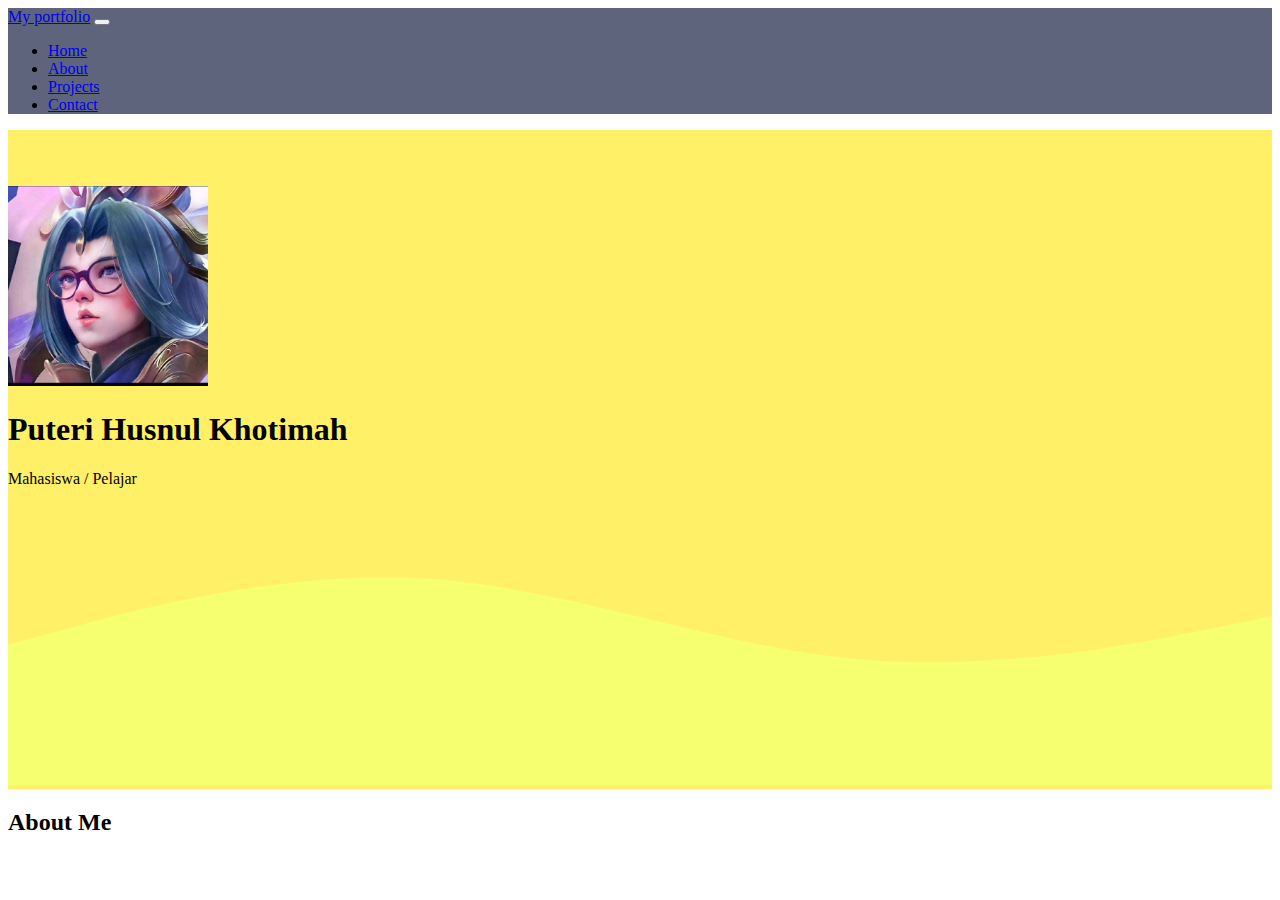
==== index.html @ 26f68311 "otw portfolio" ====
<!DOCTYPE html>
<html lang="en">
  <head>
    <!-- Required meta tags -->
    <meta charset="utf-8" />
    <meta name="viewport" content="width=device-width, initial-scale=1" />

    <!-- Bootstrap CSS -->
    <link href="https://cdn.jsdelivr.net/npm/bootstrap@5.1.3/dist/css/bootstrap.min.css" rel="stylesheet" integrity="sha384-1BmE4kWBq78iYhFldvKuhfTAU6auU8tT94WrHftjDbrCEXSU1oBoqyl2QvZ6jIW3" crossorigin="anonymous" />

    <!-- My CSS -->
    <link rel="stylesheet" href="style.css" />

    <title>My Portfolio | Puteri Husnul</title>
  </head>
  <body>
    <!-- Navbar -->
    <nav class="navbar navbar-expand-lg navbar-dark shadow" style="background-color: #5d647c">
      <div class="container">
        <a class="navbar-brand" href="#">My portfolio</a>
        <button class="navbar-toggler" type="button" data-bs-toggle="collapse" data-bs-target="#navbarNav" aria-controls="navbarNav" aria-expanded="false" aria-label="Toggle navigation">
          <span class="navbar-toggler-icon"></span>
        </button>
        <div class="collapse navbar-collapse" id="navbarNav">
          <ul class="navbar-nav ms-auto">
            <li class="nav-item">
              <a class="nav-link active" aria-current="page" href="#">Home</a>
            </li>
            <li class="nav-item">
              <a class="nav-link" href="#">About</a>
            </li>
            <li class="nav-item">
              <a class="nav-link" href="#">Projects</a>
            </li>
            <li class="nav-item">
              <a class="nav-link" href="#">Contact</a>
            </li>
          </ul>
        </div>
      </div>
    </nav>
    <!-- Navbar Akhir -->

    <!-- Jumbotron -->
    <section class="jumbotron text-center">
      <img src="img/luoyiimage.jpeg" alt="Puteri Husnul" width="200" class="rounded-circle img-thumbnail" />
      <h1 class="display-4">Puteri Husnul Khotimah</h1>
      <p class="lead">Mahasiswa / Pelajar</p>
      <svg xmlns="http://www.w3.org/2000/svg" viewBox="0 0 1440 320">
        <path
          fill="#f5ff6f"
          fill-opacity="1"
          d="M0,160L80,138.7C160,117,320,75,480,85.3C640,96,800,160,960,176C1120,192,1280,160,1360,144L1440,128L1440,320L1360,320C1280,320,1120,320,960,320C800,320,640,320,480,320C320,320,160,320,80,320L0,320Z"
        ></path>
      </svg>
    </section>
    <!-- Akhir Jumbotron -->

    <!-- About -->

    <section id="about"></section>
    <div class="container">
      <div class="row text-center">
        <div class="col">
          <h2>About Me</h2>
        </div>
        <div class="row">
          <div class="col"></div>
        </div>
      </div>
    </div>
    <!-- Akhir About -->

    <script src="https://cdn.jsdelivr.net/npm/bootstrap@5.1.3/dist/js/bootstrap.bundle.min.js" integrity="sha384-ka7Sk0Gln4gmtz2MlQnikT1wXgYsOg+OMhuP+IlRH9sENBO0LRn5q+8nbTov4+1p" crossorigin="anonymous"></script>
  </body>
</html>

<!-- Belum selesai, Lanjut besok -->
---- style.css ----
.jumbotron {
  padding-top: 3.5rem;
  background-color: #fff067;
}
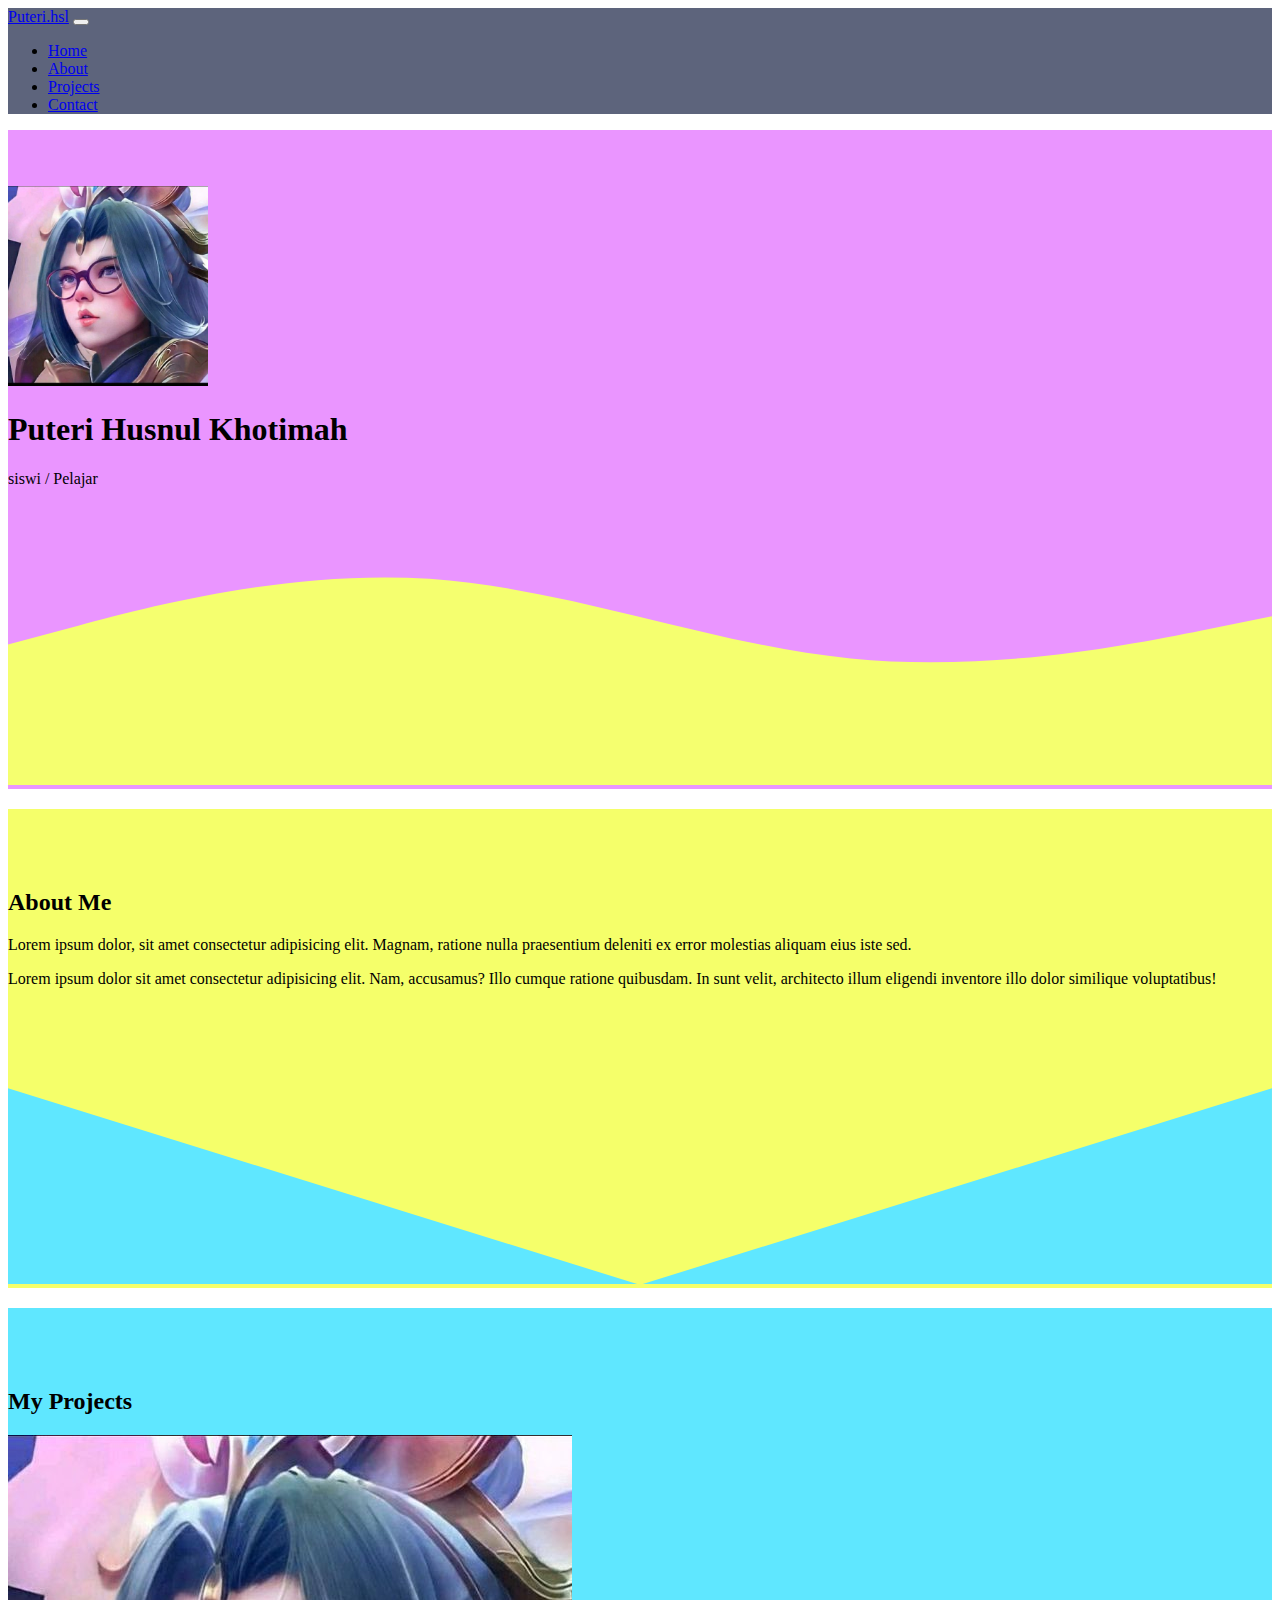
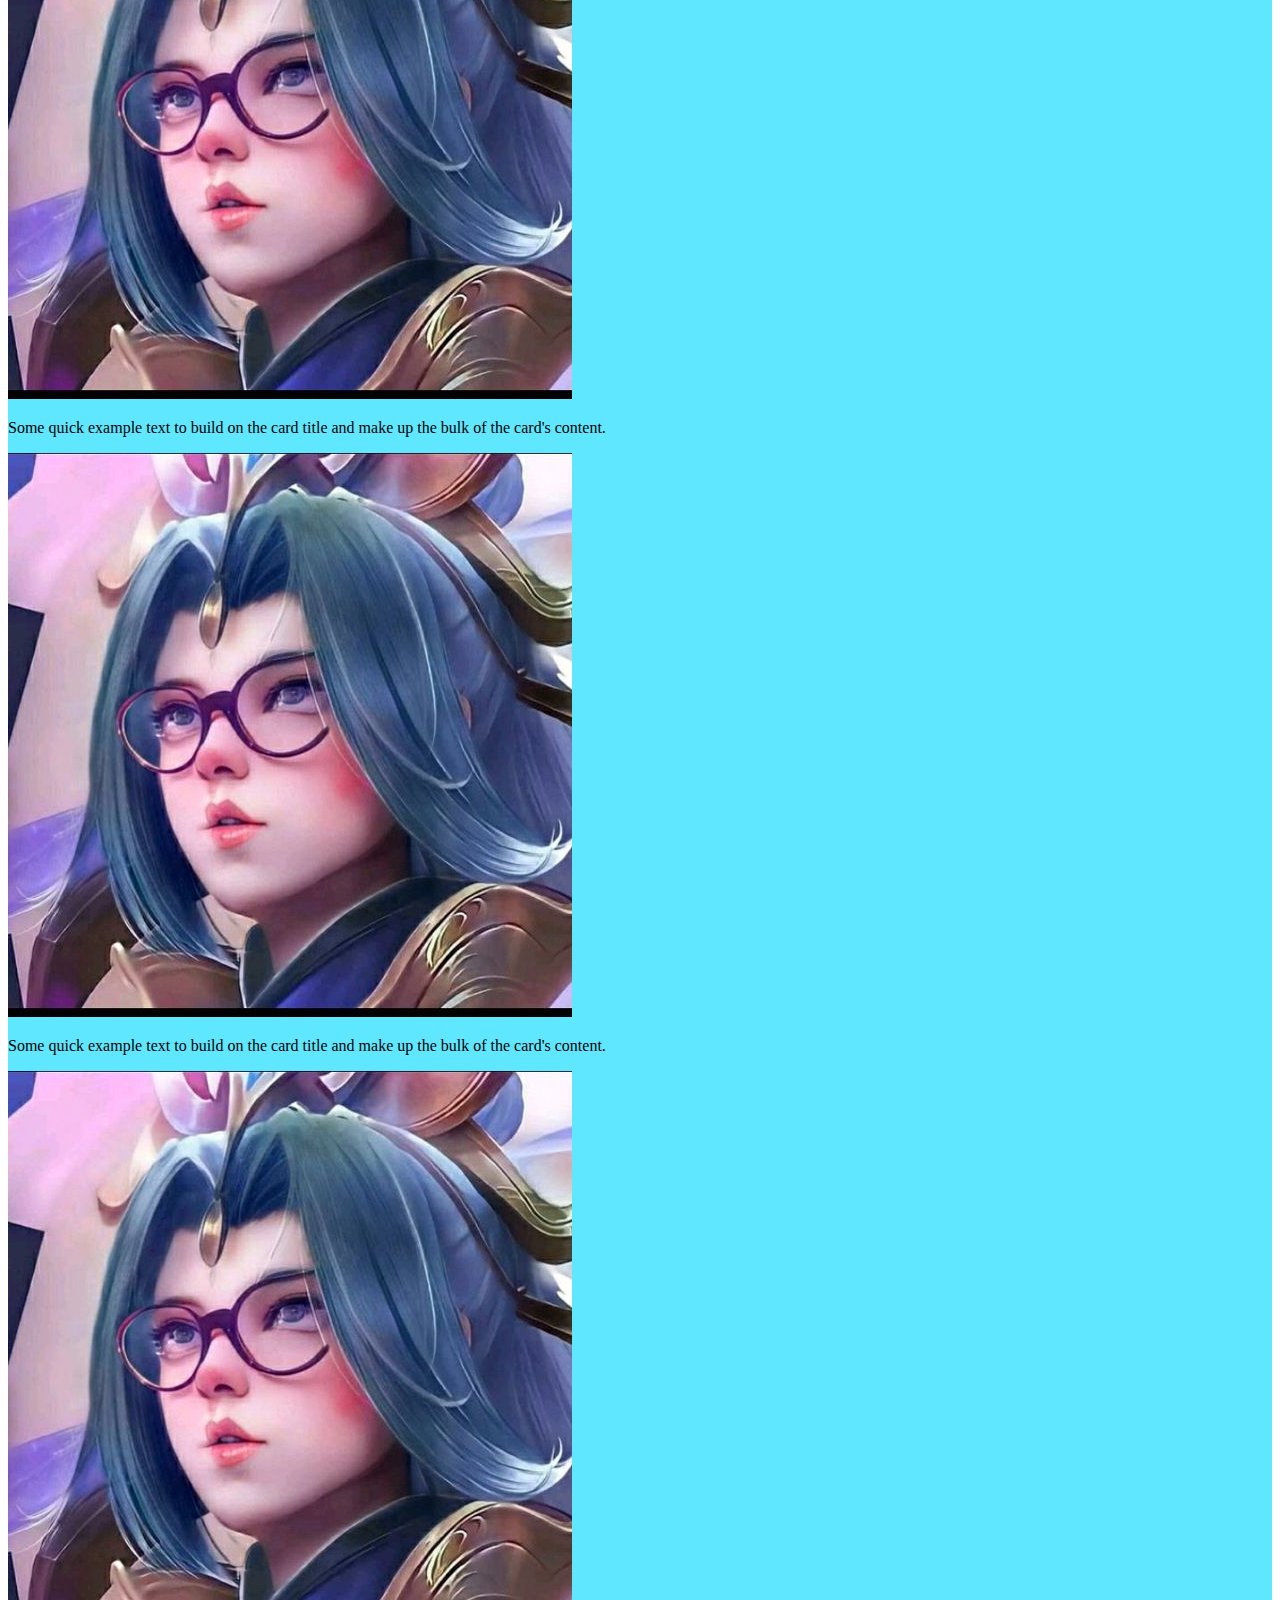
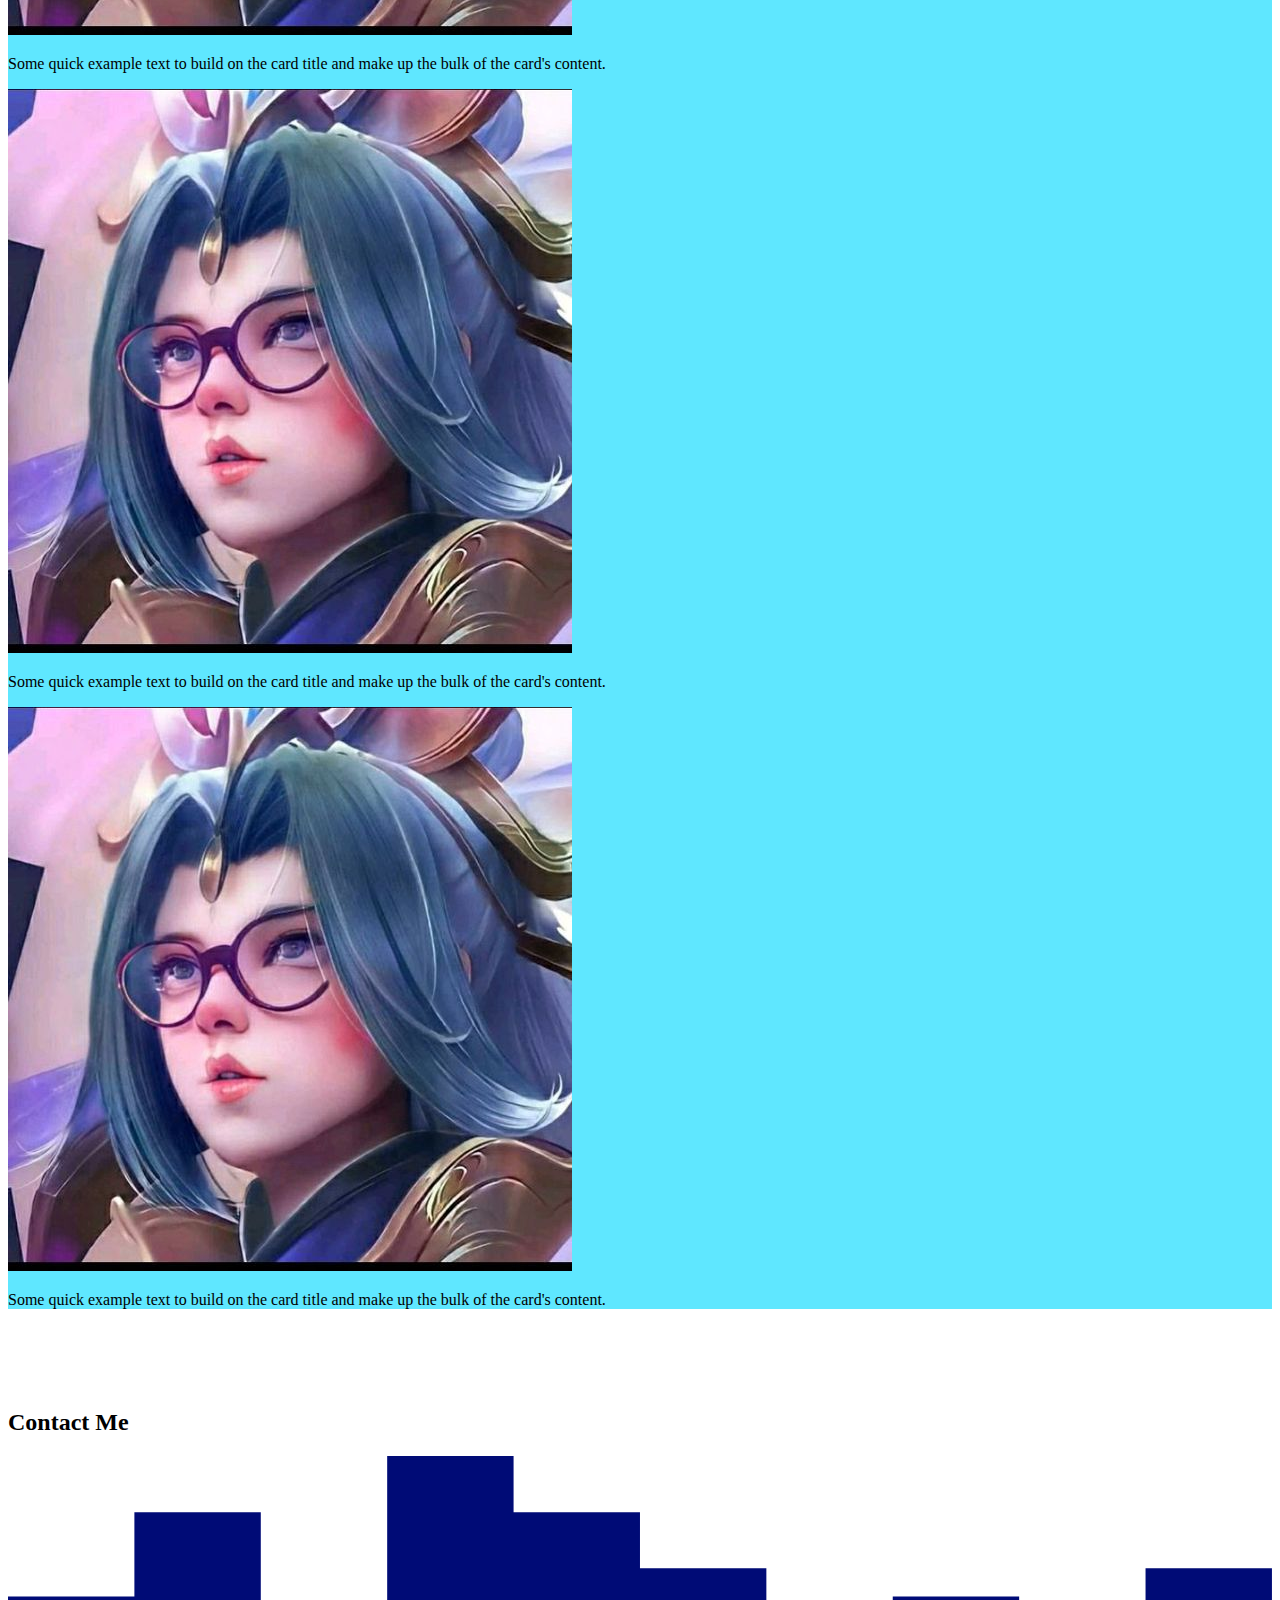
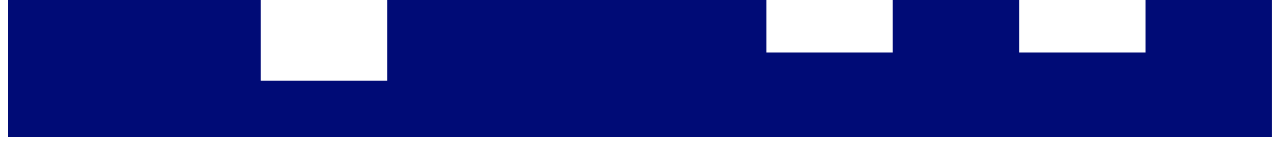
==== commit 14ce7777: "latihan My Portfolio" ====
--- a/index.html
+++ b/index.html
@@ -17,7 +17,7 @@
     <!-- Navbar -->
     <nav class="navbar navbar-expand-lg navbar-dark shadow" style="background-color: #5d647c">
       <div class="container">
-        <a class="navbar-brand" href="#">My portfolio</a>
+        <a class="navbar-brand" href="#">Puteri.hsl</a>
         <button class="navbar-toggler" type="button" data-bs-toggle="collapse" data-bs-target="#navbarNav" aria-controls="navbarNav" aria-expanded="false" aria-label="Toggle navigation">
           <span class="navbar-toggler-icon"></span>
         </button>
@@ -45,7 +45,7 @@
     <section class="jumbotron text-center">
       <img src="img/luoyiimage.jpeg" alt="Puteri Husnul" width="200" class="rounded-circle img-thumbnail" />
       <h1 class="display-4">Puteri Husnul Khotimah</h1>
-      <p class="lead">Mahasiswa / Pelajar</p>
+      <p class="lead">siswi / Pelajar</p>
       <svg xmlns="http://www.w3.org/2000/svg" viewBox="0 0 1440 320">
         <path
           fill="#f5ff6f"
@@ -58,21 +58,107 @@
 
     <!-- About -->
 
-    <section id="about"></section>
-    <div class="container">
-      <div class="row text-center">
-        <div class="col">
-          <h2>About Me</h2>
-        </div>
-        <div class="row">
-          <div class="col"></div>
+    <section id="about">
+      <div class="container">
+        <div class="row text-center mb-3">
+          <div class="col">
+            <h2>About Me</h2>
+          </div>
+          <div class="row justify-content-center fs-5 text-center">
+            <div class="col-md-4">
+              <p>Lorem ipsum dolor, sit amet consectetur adipisicing elit. Magnam, ratione nulla praesentium deleniti ex error molestias aliquam eius iste sed.</p>
+            </div>
+            <div class="col-md-4">
+              <p>Lorem ipsum dolor sit amet consectetur adipisicing elit. Nam, accusamus? Illo cumque ratione quibusdam. In sunt velit, architecto illum eligendi inventore illo dolor similique voluptatibus!</p>
+            </div>
+          </div>
         </div>
       </div>
-    </div>
+      <svg xmlns="http://www.w3.org/2000/svg" viewBox="0 0 1440 320"><path fill="#5fe7ff" fill-opacity="1" d="M0,96L720,320L1440,96L1440,320L720,320L0,320Z"></path></svg>
+      <!-- <svg xmlns="http://www.w3.org/2000/svg" viewBox="0 0 1440 320"><path fill="#5fe7ff" fill-opacity="1" d="M0,128L480,32L960,288L1440,96L1440,320L960,320L480,320L0,320Z"></path></svg> -->
+      <!-- <svg xmlns="http://www.w3.org/2000/svg" viewBox="0 0 1440 320"><path fill="#5fe7ff" fill-opacity="1" d="M0,0L720,160L1440,32L1440,320L720,320L0,320Z"></path></svg> -->
+    </section>
     <!-- Akhir About -->
+
+    <!-- Projects -->
+    <section id="projects">
+      <div class="container">
+        <div class="row text-center mb-5">
+          <div class="col">
+            <h2>My Projects</h2>
+          </div>
+        </div>
+        <div class="row justify-content-center">
+          <div class="col-md-4 mb-4">
+            <!-- mb: margin bottom -->
+            <div class="card">
+              <img src="img/luoyiimage.jpeg" class="card-img-top" alt="image" />
+              <div class="card-body">
+                <p class="card-text">Some quick example text to build on the card title and make up the bulk of the card's content.</p>
+              </div>
+            </div>
+          </div>
+          <div class="col-md-4 mb-4">
+            <div class="card">
+              <img src="img/luoyiimage.jpeg" class="card-img-top" alt="image" />
+              <div class="card-body">
+                <p class="card-text">Some quick example text to build on the card title and make up the bulk of the card's content.</p>
+              </div>
+            </div>
+          </div>
+          <div class="col-md-4 mb-4">
+            <div class="card">
+              <img src="img/luoyiimage.jpeg" class="card-img-top" alt="image" />
+              <div class="card-body">
+                <p class="card-text">Some quick example text to build on the card title and make up the bulk of the card's content.</p>
+              </div>
+            </div>
+          </div>
+          <div class="col-md-4 mb-4">
+            <div class="card">
+              <img src="img/luoyiimage.jpeg" class="card-img-top" alt="image" />
+              <div class="card-body">
+                <p class="card-text">Some quick example text to build on the card title and make up the bulk of the card's content.</p>
+              </div>
+            </div>
+          </div>
+          <div class="col-md-4 mb-4">
+            <div class="card">
+              <img src="img/luoyiimage.jpeg" class="card-img-top" alt="image" />
+              <div class="card-body">
+                <p class="card-text">Some quick example text to build on the card title and make up the bulk of the card's content.</p>
+              </div>
+            </div>
+          </div>
+        </div>
+      </div>
+    </section>
+    <!-- Akhir Projects -->
+
+    <!-- Contact -->
+    <section id="contact">
+      <div class="container">
+        <div class="row text-center">
+          <div class="col">
+            <h2>Contact Me</h2>
+            <svg xmlns="http://www.w3.org/2000/svg" viewBox="0 0 1440 320">
+              <path
+                fill="#000b76"
+                fill-opacity="1"
+                d="M0,288L0,160L144,160L144,64L288,64L288,256L432,256L432,0L576,0L576,64L720,64L720,128L864,128L864,224L1008,224L1008,160L1152,160L1152,224L1296,224L1296,128L1440,128L1440,320L1296,320L1296,320L1152,320L1152,320L1008,320L1008,320L864,320L864,320L720,320L720,320L576,320L576,320L432,320L432,320L288,320L288,320L144,320L144,320L0,320L0,320Z"
+              ></path>
+            </svg>
+          </div>
+        </div>
+      </div>
+    </section>
+    <!-- Akhir Contact -->
 
     <script src="https://cdn.jsdelivr.net/npm/bootstrap@5.1.3/dist/js/bootstrap.bundle.min.js" integrity="sha384-ka7Sk0Gln4gmtz2MlQnikT1wXgYsOg+OMhuP+IlRH9sENBO0LRn5q+8nbTov4+1p" crossorigin="anonymous"></script>
   </body>
 </html>
 
 <!-- Belum selesai, Lanjut besok -->
+
+<!-- darkblue #000b76 -->
+<!-- <svg xmlns="http://www.w3.org/2000/svg" viewBox="0 0 1440 320"><path fill="#000b76" fill-opacity="1" d="M0,288L0,160L144,160L144,64L288,64L288,256L432,256L432,0L576,0L576,64L720,64L720,128L864,128L864,224L1008,224L1008,160L1152,160L1152,224L1296,224L1296,128L1440,128L1440,320L1296,320L1296,320L1152,320L1152,320L1008,320L1008,320L864,320L864,320L720,320L720,320L576,320L576,320L432,320L432,320L288,320L288,320L144,320L144,320L0,320L0,320Z"></path></svg> -->
--- a/style.css
+++ b/style.css
@@ -1,4 +1,25 @@
+body {
+  min-height: 4000px;
+}
+
 .jumbotron {
   padding-top: 3.5rem;
-  background-color: #fff067;
+  background-color: #ea95ff;
 }
+/* #62e0ff  blue 
+ #f5ff6a yellow
+#ea95ff purple
+#79ff67 green
+*/
+
+#about {
+  background-color: #f5ff6a;
+}
+
+#projects {
+  background-color: #5fe7ff;
+}
+
+h2 {
+  padding-top: 80px;
+}
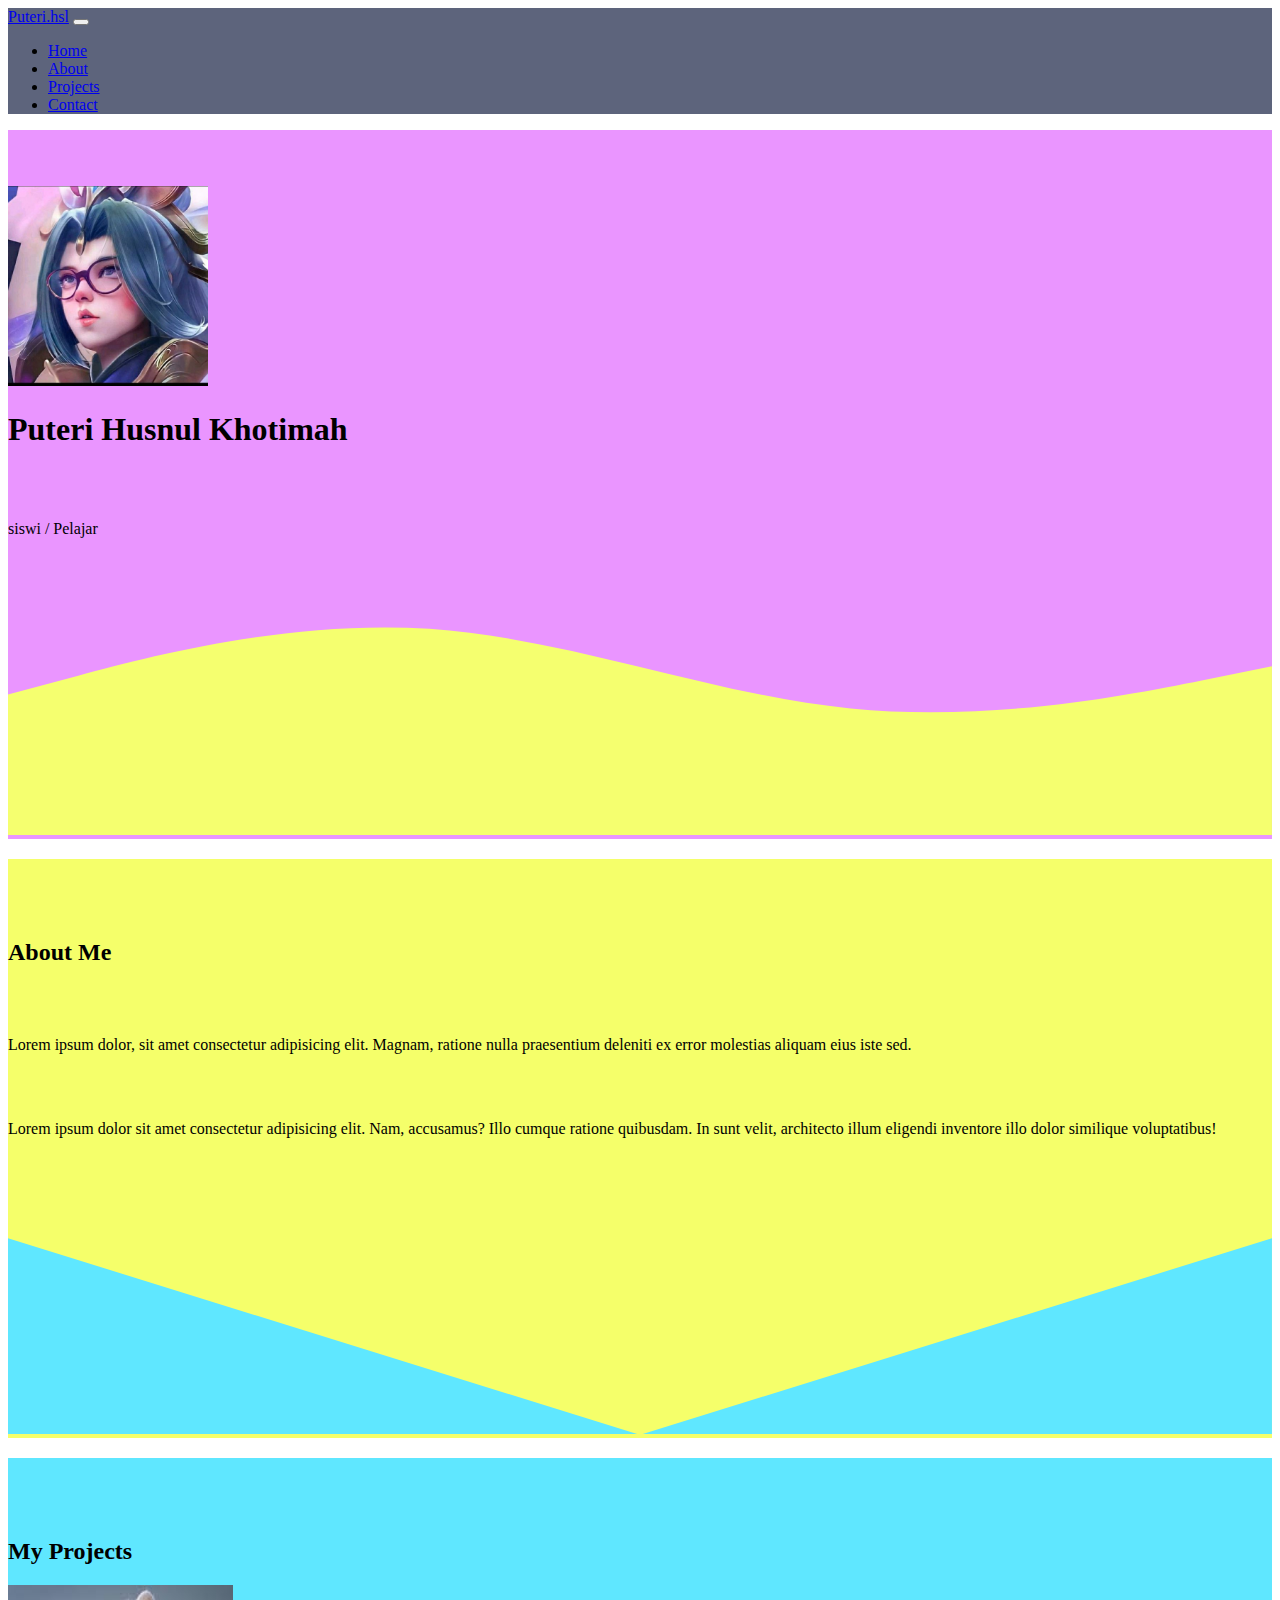
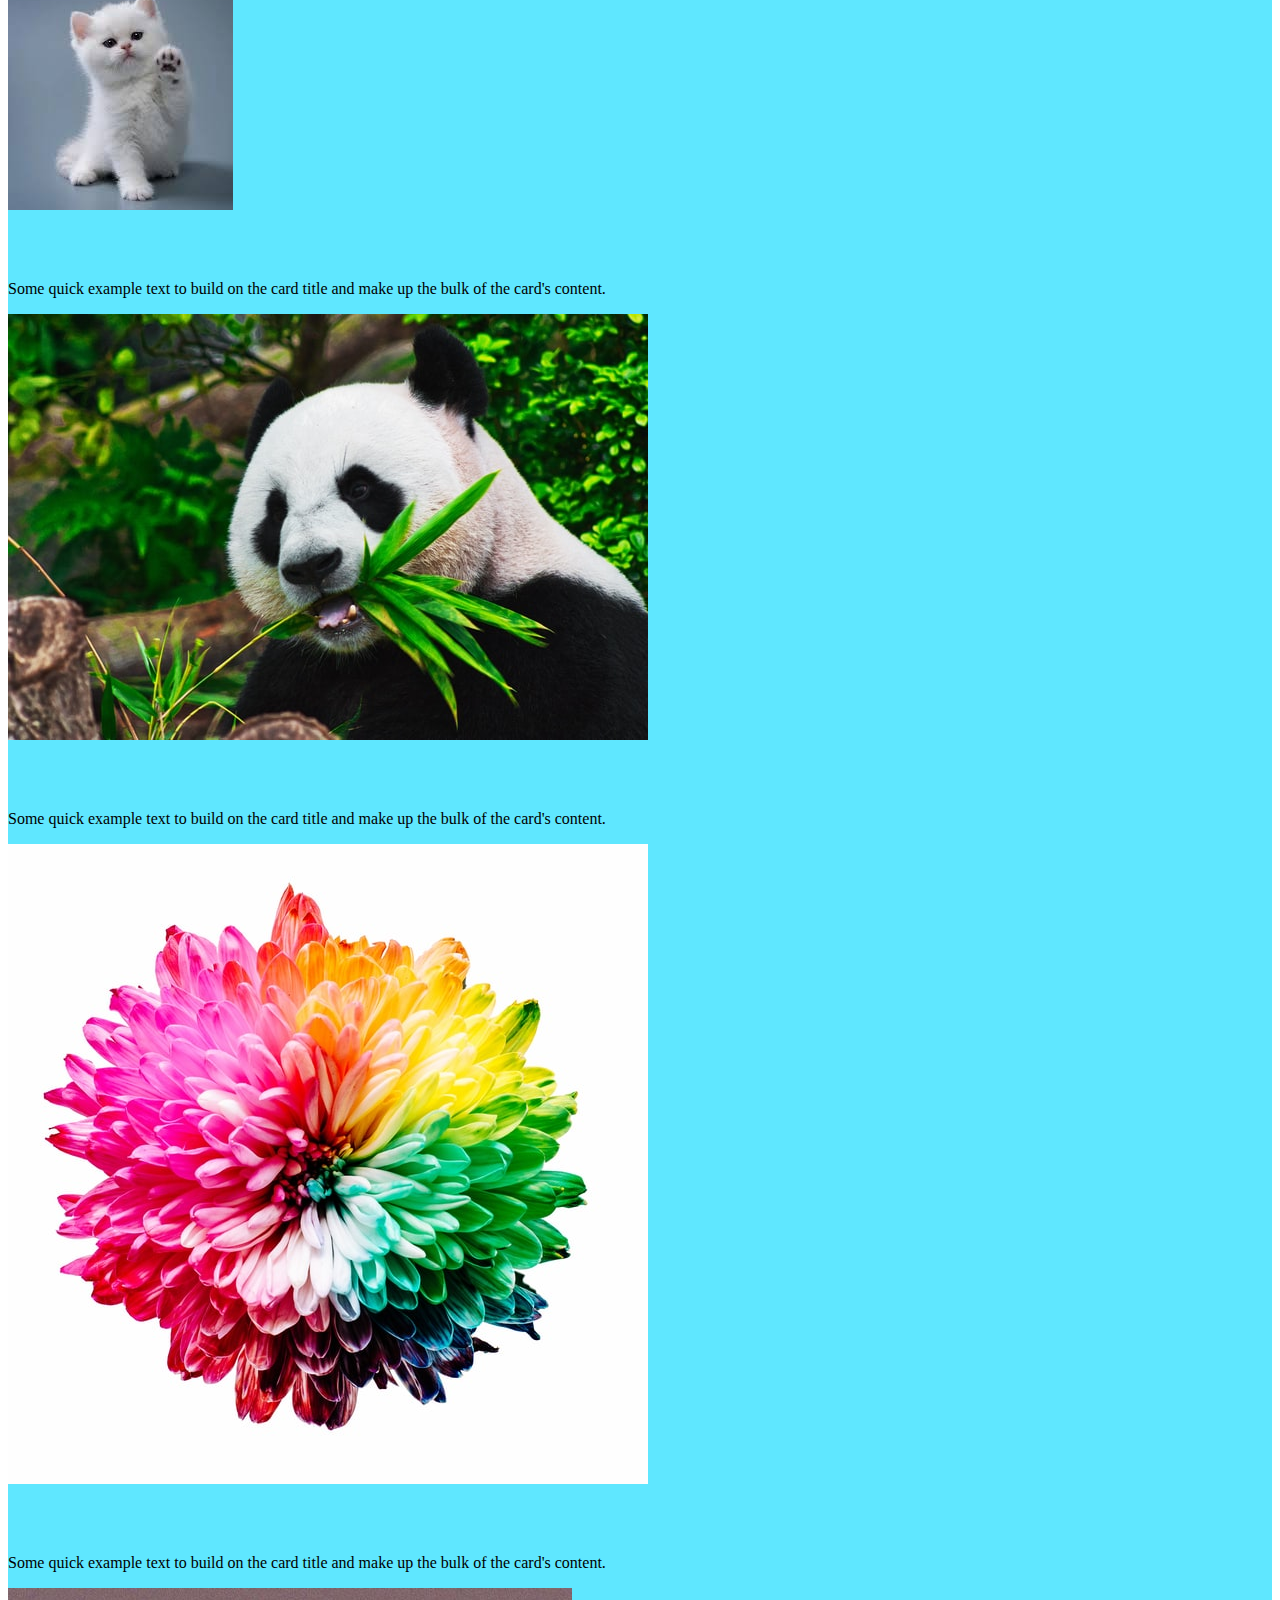
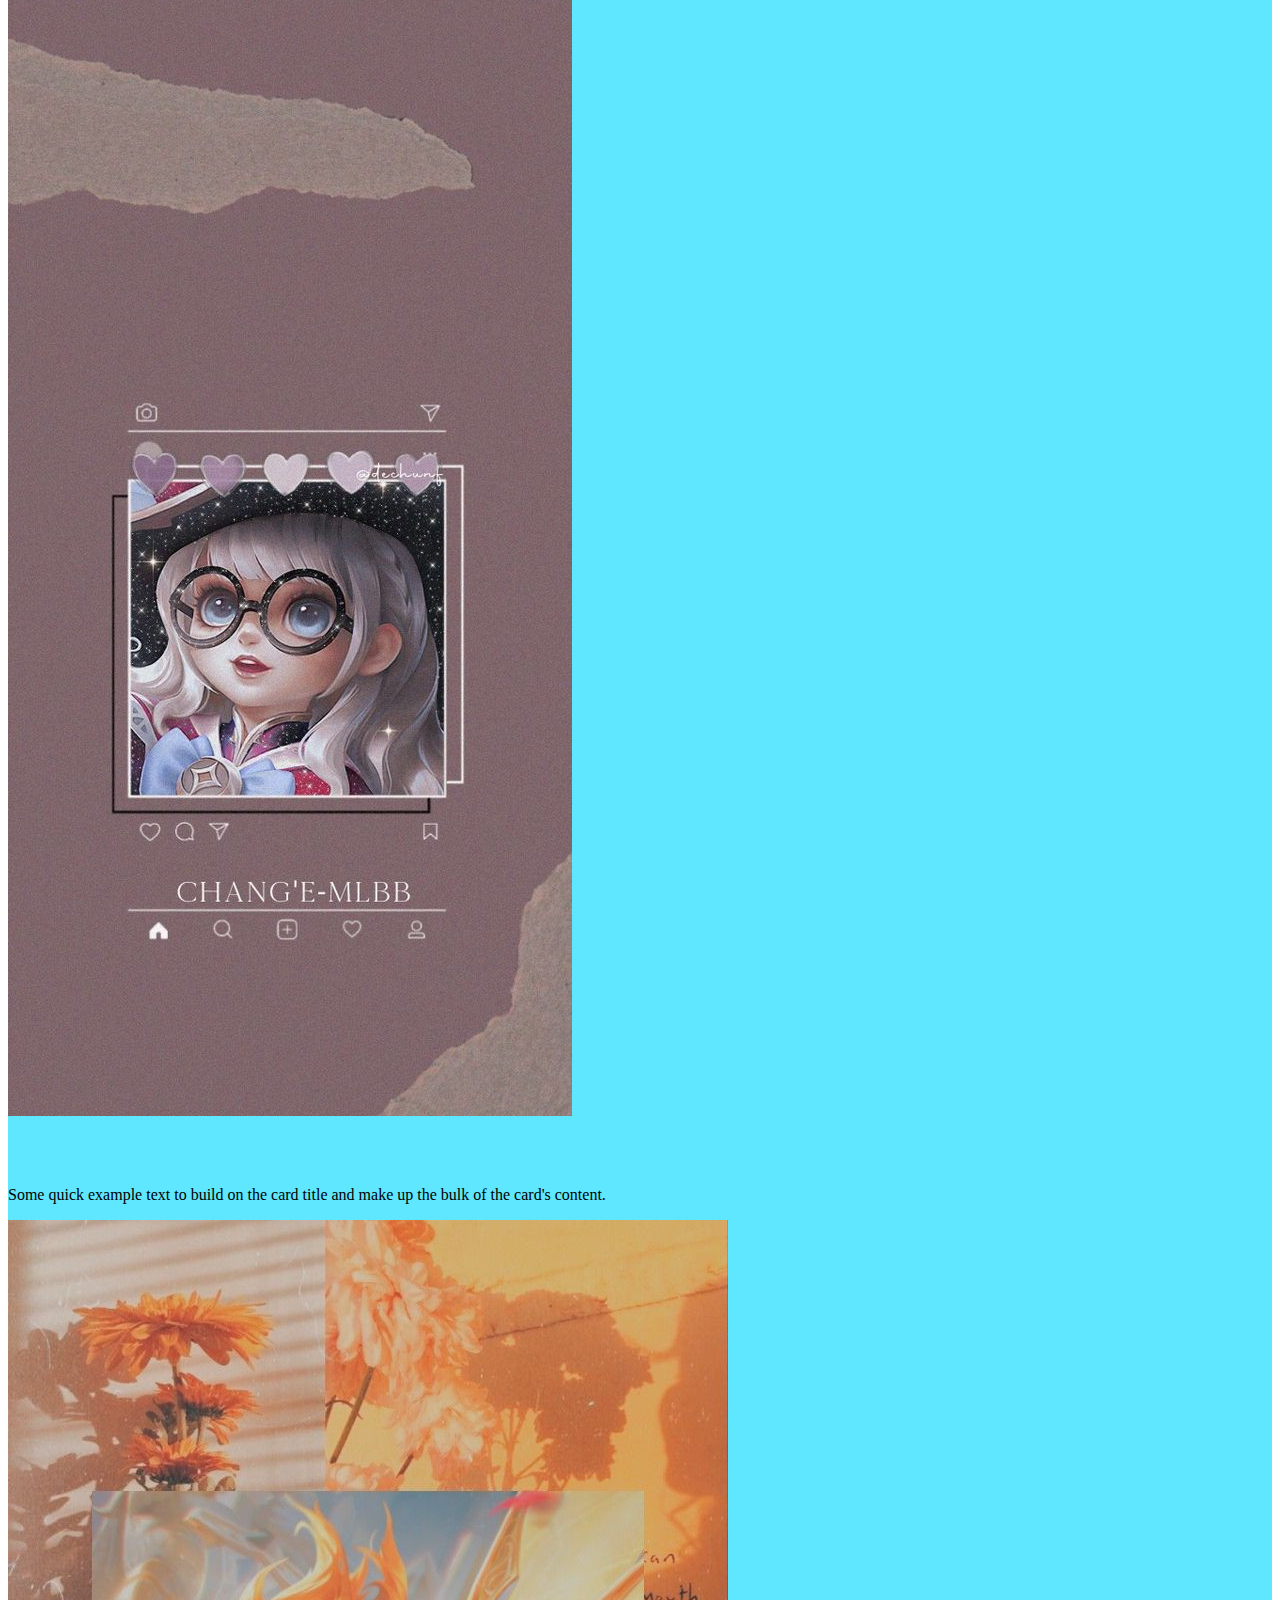
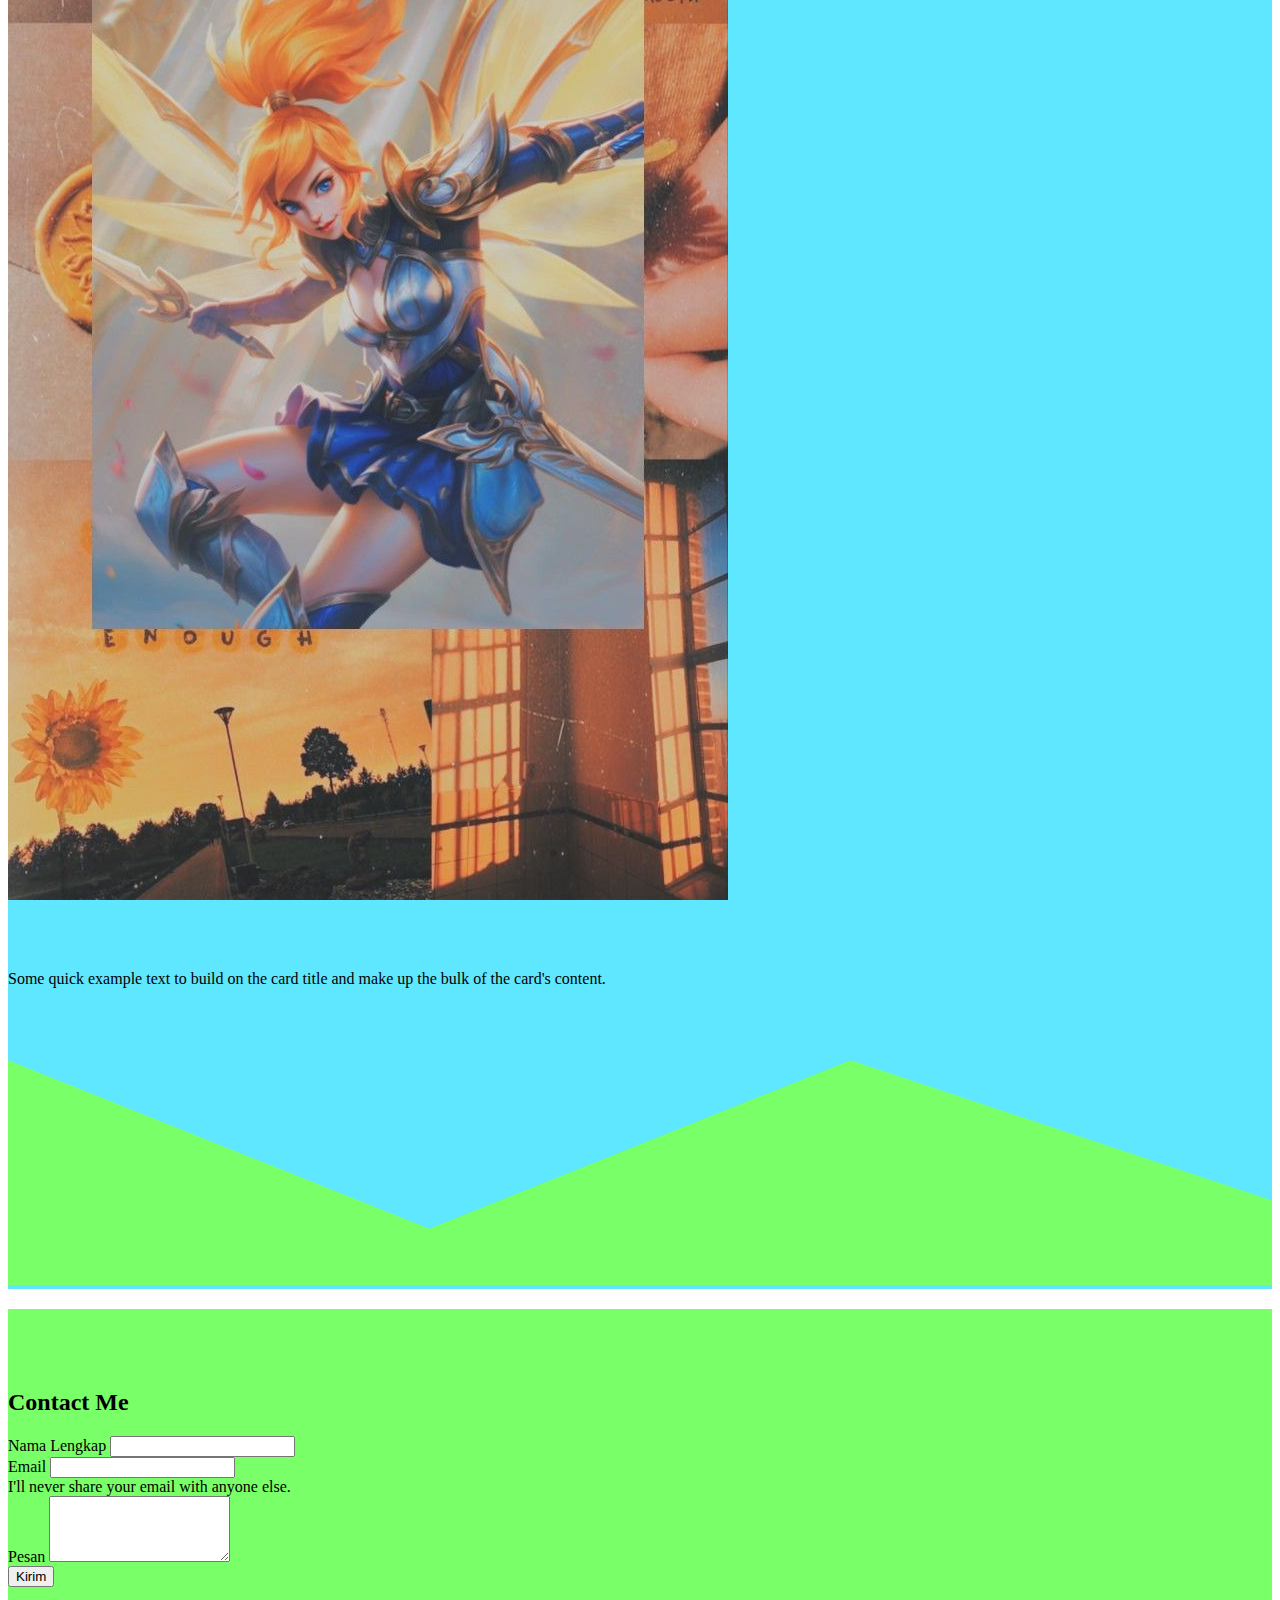
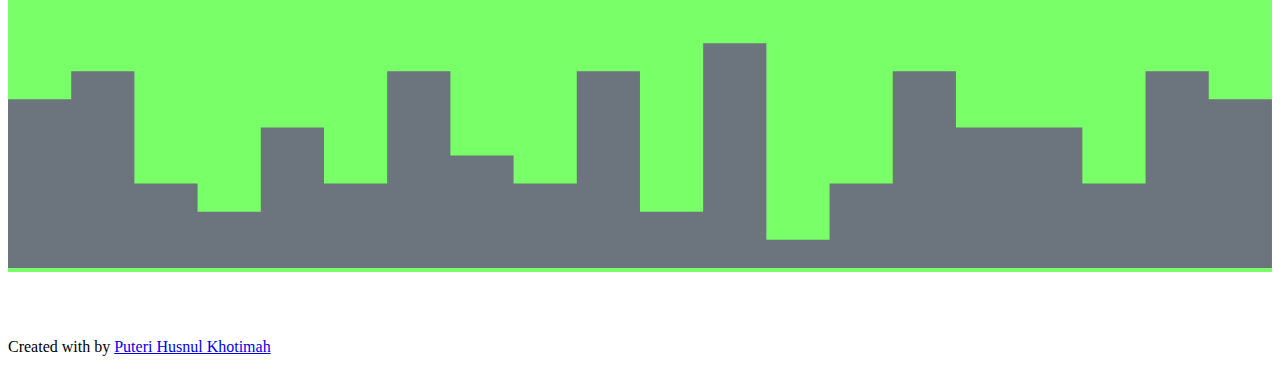
==== commit 9dfdba7d: "Latihan My portfolio(Bootstrap)" ====
--- a/index.html
+++ b/index.html
@@ -22,7 +22,7 @@
           <span class="navbar-toggler-icon"></span>
         </button>
         <div class="collapse navbar-collapse" id="navbarNav">
-          <ul class="navbar-nav ms-auto">
+          <ul class="navbar-nav">
             <li class="nav-item">
               <a class="nav-link active" aria-current="page" href="#">Home</a>
             </li>
@@ -75,7 +75,6 @@
         </div>
       </div>
       <svg xmlns="http://www.w3.org/2000/svg" viewBox="0 0 1440 320"><path fill="#5fe7ff" fill-opacity="1" d="M0,96L720,320L1440,96L1440,320L720,320L0,320Z"></path></svg>
-      <!-- <svg xmlns="http://www.w3.org/2000/svg" viewBox="0 0 1440 320"><path fill="#5fe7ff" fill-opacity="1" d="M0,128L480,32L960,288L1440,96L1440,320L960,320L480,320L0,320Z"></path></svg> -->
       <!-- <svg xmlns="http://www.w3.org/2000/svg" viewBox="0 0 1440 320"><path fill="#5fe7ff" fill-opacity="1" d="M0,0L720,160L1440,32L1440,320L720,320L0,320Z"></path></svg> -->
     </section>
     <!-- Akhir About -->
@@ -92,7 +91,7 @@
           <div class="col-md-4 mb-4">
             <!-- mb: margin bottom -->
             <div class="card">
-              <img src="img/luoyiimage.jpeg" class="card-img-top" alt="image" />
+              <img src="img/kucing.jpeg" class="card-img-top" alt="image" />
               <div class="card-body">
                 <p class="card-text">Some quick example text to build on the card title and make up the bulk of the card's content.</p>
               </div>
@@ -100,7 +99,7 @@
           </div>
           <div class="col-md-4 mb-4">
             <div class="card">
-              <img src="img/luoyiimage.jpeg" class="card-img-top" alt="image" />
+              <img src="img/panda.jpg" class="card-img-top" alt="image" />
               <div class="card-body">
                 <p class="card-text">Some quick example text to build on the card title and make up the bulk of the card's content.</p>
               </div>
@@ -108,7 +107,7 @@
           </div>
           <div class="col-md-4 mb-4">
             <div class="card">
-              <img src="img/luoyiimage.jpeg" class="card-img-top" alt="image" />
+              <img src="img/bunga.jpg" class="card-img-top" alt="image" />
               <div class="card-body">
                 <p class="card-text">Some quick example text to build on the card title and make up the bulk of the card's content.</p>
               </div>
@@ -116,7 +115,7 @@
           </div>
           <div class="col-md-4 mb-4">
             <div class="card">
-              <img src="img/luoyiimage.jpeg" class="card-img-top" alt="image" />
+              <img src="img/gambarchange.jpeg" class="card-img-top" alt="image" />
               <div class="card-body">
                 <p class="card-text">Some quick example text to build on the card title and make up the bulk of the card's content.</p>
               </div>
@@ -124,7 +123,7 @@
           </div>
           <div class="col-md-4 mb-4">
             <div class="card">
-              <img src="img/luoyiimage.jpeg" class="card-img-top" alt="image" />
+              <img src="img/fanny.jpeg" class="card-img-top" alt="image" />
               <div class="card-body">
                 <p class="card-text">Some quick example text to build on the card title and make up the bulk of the card's content.</p>
               </div>
@@ -132,6 +131,10 @@
           </div>
         </div>
       </div>
+      <!-- <svg xmlns="http://www.w3.org/2000/svg" viewBox="0 0 1440 320"><path fill="#79ff67" fill-opacity="1" d="M0,288L240,288L480,288L720,160L960,320L1200,96L1440,256L1440,320L1200,320L960,320L720,320L480,320L240,320L0,320Z"></path></svg> -->
+      <!-- <svg xmlns="http://www.w3.org/2000/svg" viewBox="0 0 1440 320"><path fill="#79ff67" fill-opacity="1" d="M0,32L240,224L480,160L720,224L960,64L1200,160L1440,96L1440,320L1200,320L960,320L720,320L480,320L240,320L0,320Z"></path></svg> -->
+      <svg xmlns="http://www.w3.org/2000/svg" viewBox="0 0 1440 320"><path fill="#79ff67" fill-opacity="1" d="M0,64L480,256L960,64L1440,224L1440,320L960,320L480,320L0,320Z"></path></svg>
+      <!-- <svg xmlns="http://www.w3.org/2000/svg" viewBox="0 0 1440 320"><path fill="#79ff67" fill-opacity="1" d="M0,256L240,160L480,256L720,288L960,256L1200,32L1440,224L1440,320L1200,320L960,320L720,320L480,320L240,320L0,320Z"></path></svg> -->
     </section>
     <!-- Akhir Projects -->
 
@@ -139,26 +142,44 @@
     <section id="contact">
       <div class="container">
         <div class="row text-center">
-          <div class="col">
+          <div class="col mb-5">
             <h2>Contact Me</h2>
-            <svg xmlns="http://www.w3.org/2000/svg" viewBox="0 0 1440 320">
-              <path
-                fill="#000b76"
-                fill-opacity="1"
-                d="M0,288L0,160L144,160L144,64L288,64L288,256L432,256L432,0L576,0L576,64L720,64L720,128L864,128L864,224L1008,224L1008,160L1152,160L1152,224L1296,224L1296,128L1440,128L1440,320L1296,320L1296,320L1152,320L1152,320L1008,320L1008,320L864,320L864,320L720,320L720,320L576,320L576,320L432,320L432,320L288,320L288,320L144,320L144,320L0,320L0,320Z"
-              ></path>
-            </svg>
+          </div>
+          <div class="row justify-content-center">
+            <div class="col-md-6">
+              <form>
+                <div class="mb-3">
+                  <label for="name" class="form-label">Nama Lengkap</label>
+                  <input type="text" class="form-control" id="name" aria-describedby="name" />
+                <div class="mb-3">
+                  <label for="email" class="form-label">Email</label>
+                  <input type="email" class="form-control" id="email" aria-describedby="email" />
+                  <div id="emailHelp" class="form-text">I'll never share your email with anyone else.</div>
+                  <div class="mb-3">
+                    <label for="pesan" class="form-label">Pesan</label>
+                    <textarea class="form-control" id="pesan" rows="4"></textarea>
+                  </div>
+                </div>
+                <button type="submit" class="btn btn-primary">Kirim</button>
+              </form>
+            </div>
           </div>
         </div>
       </div>
+      <svg xmlns="http://www.w3.org/2000/svg" viewBox="0 0 1440 320"><path fill="#6c757d" fill-opacity="1" d="M0,224L0,128L72,128L72,96L144,96L144,224L216,224L216,256L288,256L288,160L360,160L360,224L432,224L432,96L504,96L504,192L576,192L576,224L648,224L648,96L720,96L720,256L792,256L792,64L864,64L864,288L936,288L936,224L1008,224L1008,96L1080,96L1080,160L1152,160L1152,160L1224,160L1224,224L1296,224L1296,96L1368,96L1368,128L1440,128L1440,320L1368,320L1368,320L1296,320L1296,320L1224,320L1224,320L1152,320L1152,320L1080,320L1080,320L1008,320L1008,320L936,320L936,320L864,320L864,320L792,320L792,320L720,320L720,320L648,320L648,320L576,320L576,320L504,320L504,320L432,320L432,320L360,320L360,320L288,320L288,320L216,320L216,320L144,320L144,320L72,320L72,320L0,320L0,320Z"></path></svg>
     </section>
     <!-- Akhir Contact -->
+
+
+    <!-- Footer -->
+<class class="bg-secondary text-white text-center pb-3">
+  <p>Created with <i class="bi bi-suit-heart-fill"></i> by <a href="https://www.instagram.com/putr.hsl/" class="text-white fw-bold">Puteri Husnul Khotimah</a></p>
+  <!-- fw; font weight -->
+</class>
+    <!-- Akhir Footer -->
 
     <script src="https://cdn.jsdelivr.net/npm/bootstrap@5.1.3/dist/js/bootstrap.bundle.min.js" integrity="sha384-ka7Sk0Gln4gmtz2MlQnikT1wXgYsOg+OMhuP+IlRH9sENBO0LRn5q+8nbTov4+1p" crossorigin="anonymous"></script>
   </body>
 </html>
 
-<!-- Belum selesai, Lanjut besok -->
 
-<!-- darkblue #000b76 -->
-<!-- <svg xmlns="http://www.w3.org/2000/svg" viewBox="0 0 1440 320"><path fill="#000b76" fill-opacity="1" d="M0,288L0,160L144,160L144,64L288,64L288,256L432,256L432,0L576,0L576,64L720,64L720,128L864,128L864,224L1008,224L1008,160L1152,160L1152,224L1296,224L1296,128L1440,128L1440,320L1296,320L1296,320L1152,320L1152,320L1008,320L1008,320L864,320L864,320L720,320L720,320L576,320L576,320L432,320L432,320L288,320L288,320L144,320L144,320L0,320L0,320Z"></path></svg> -->
--- a/style.css
+++ b/style.css
@@ -1,12 +1,9 @@
-body {
-  min-height: 4000px;
-}
-
 .jumbotron {
   padding-top: 3.5rem;
   background-color: #ea95ff;
 }
 /* #62e0ff  blue 
+#000b76 dark blue
  #f5ff6a yellow
 #ea95ff purple
 #79ff67 green
@@ -23,3 +20,43 @@
 h2 {
   padding-top: 80px;
 }
+
+p {
+  padding-top: 50px;
+}
+
+#contact {
+  background-color: #79ff67;
+}
+
+/*  warna 1
+#6FD1D9
+#FFD1EC
+#B8F0F5
+#FBF1B3
+#C7BE85
+*/
+
+/* warna 2
+#F294D1
+#D0AEF2
+#94CEF2
+#2EF2F2
+#F2F2F2
+*/
+
+/* warna 3
+#F1C2F2
+#C9B6F2
+#D6C9F2
+#E3DCF2
+#CEE4F2
+ */
+
+/* warna 4
+#F2BDE4
+#F2A7ED
+#BA91F2
+#99D0F2
+#A2EAF2
+ */
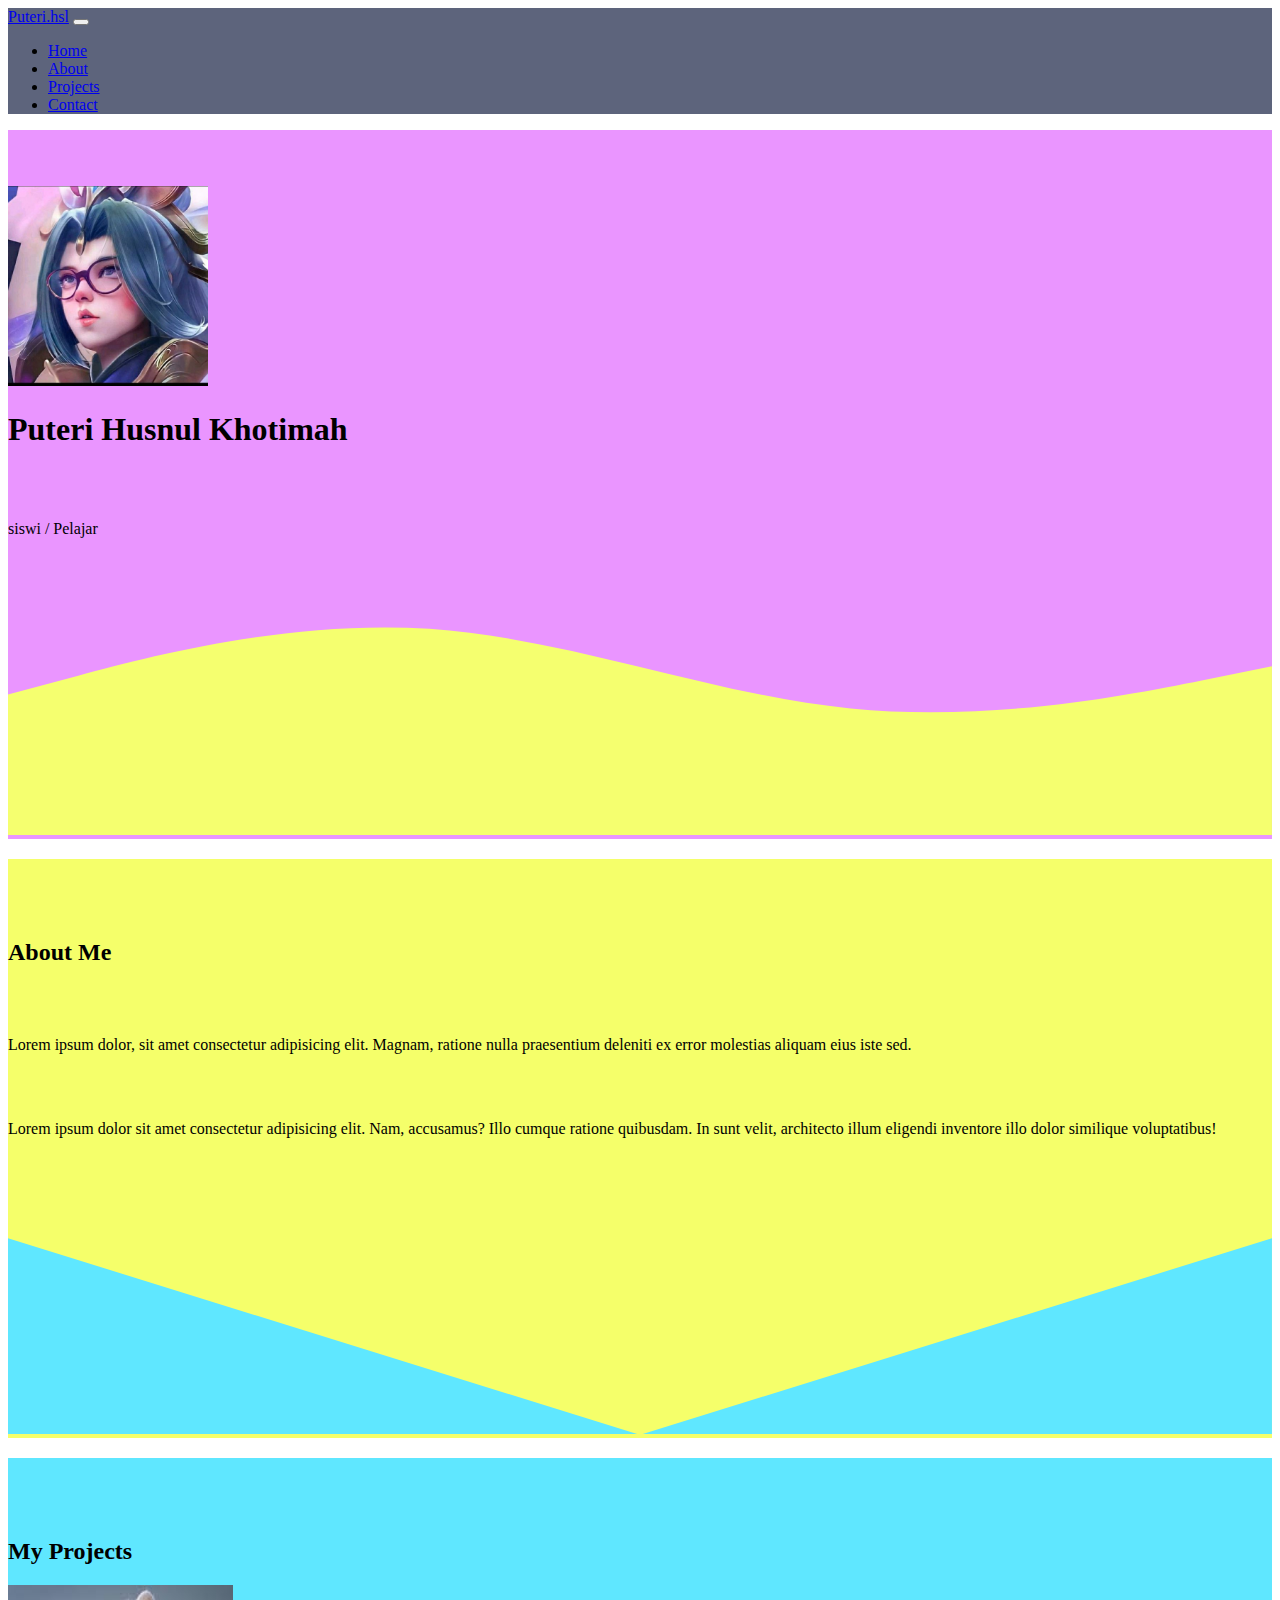
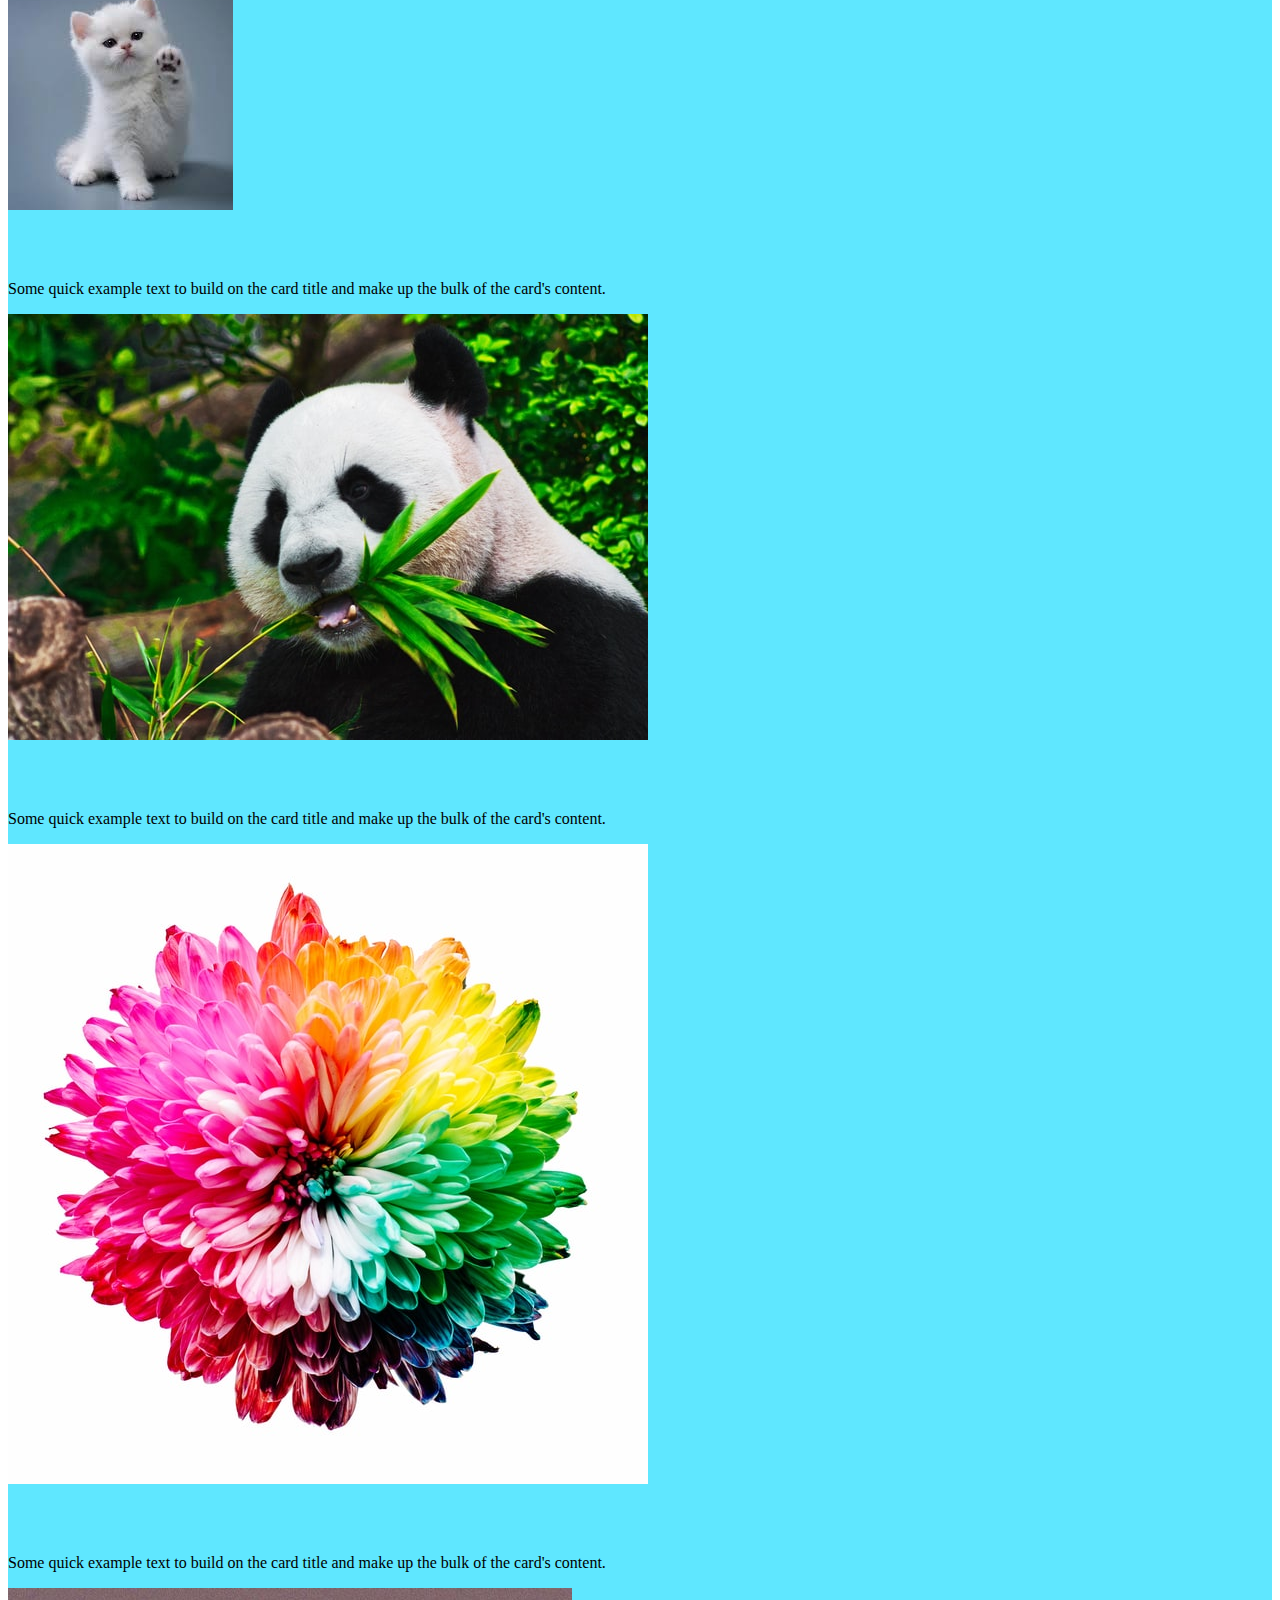
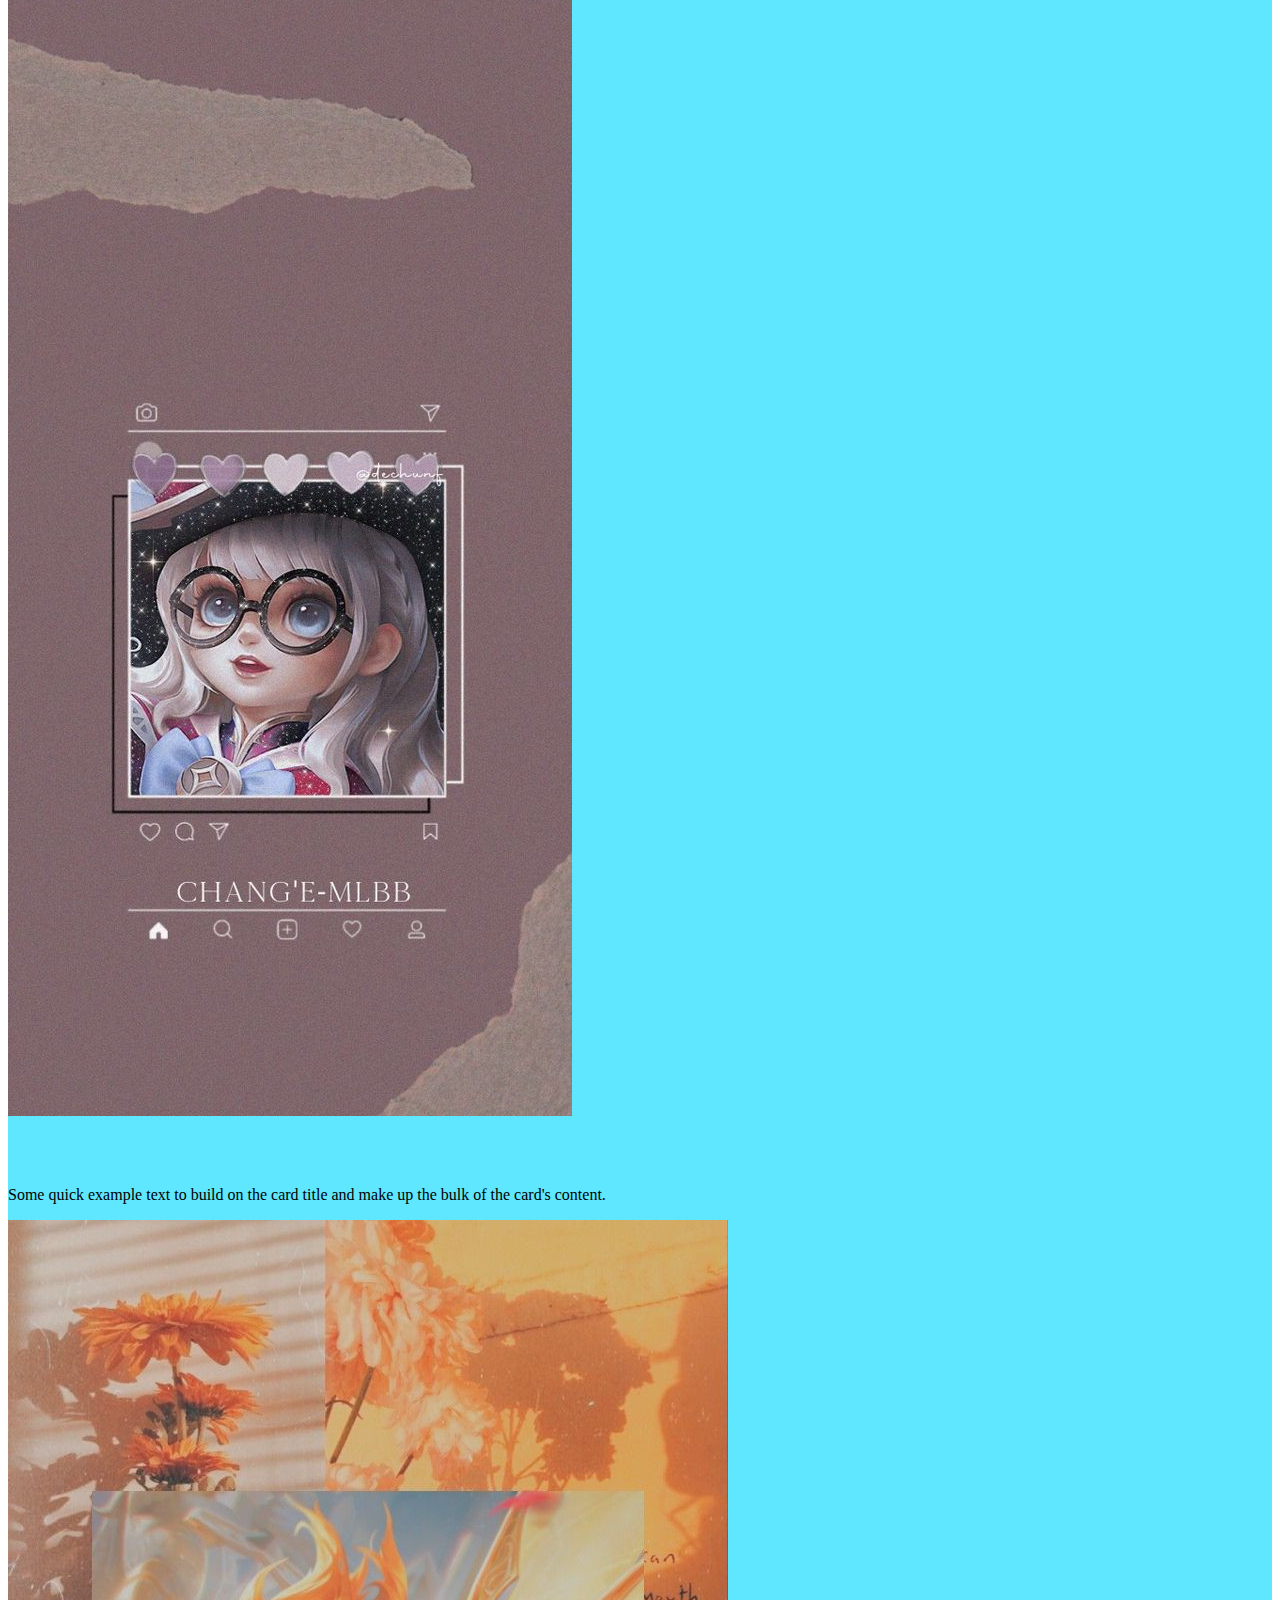
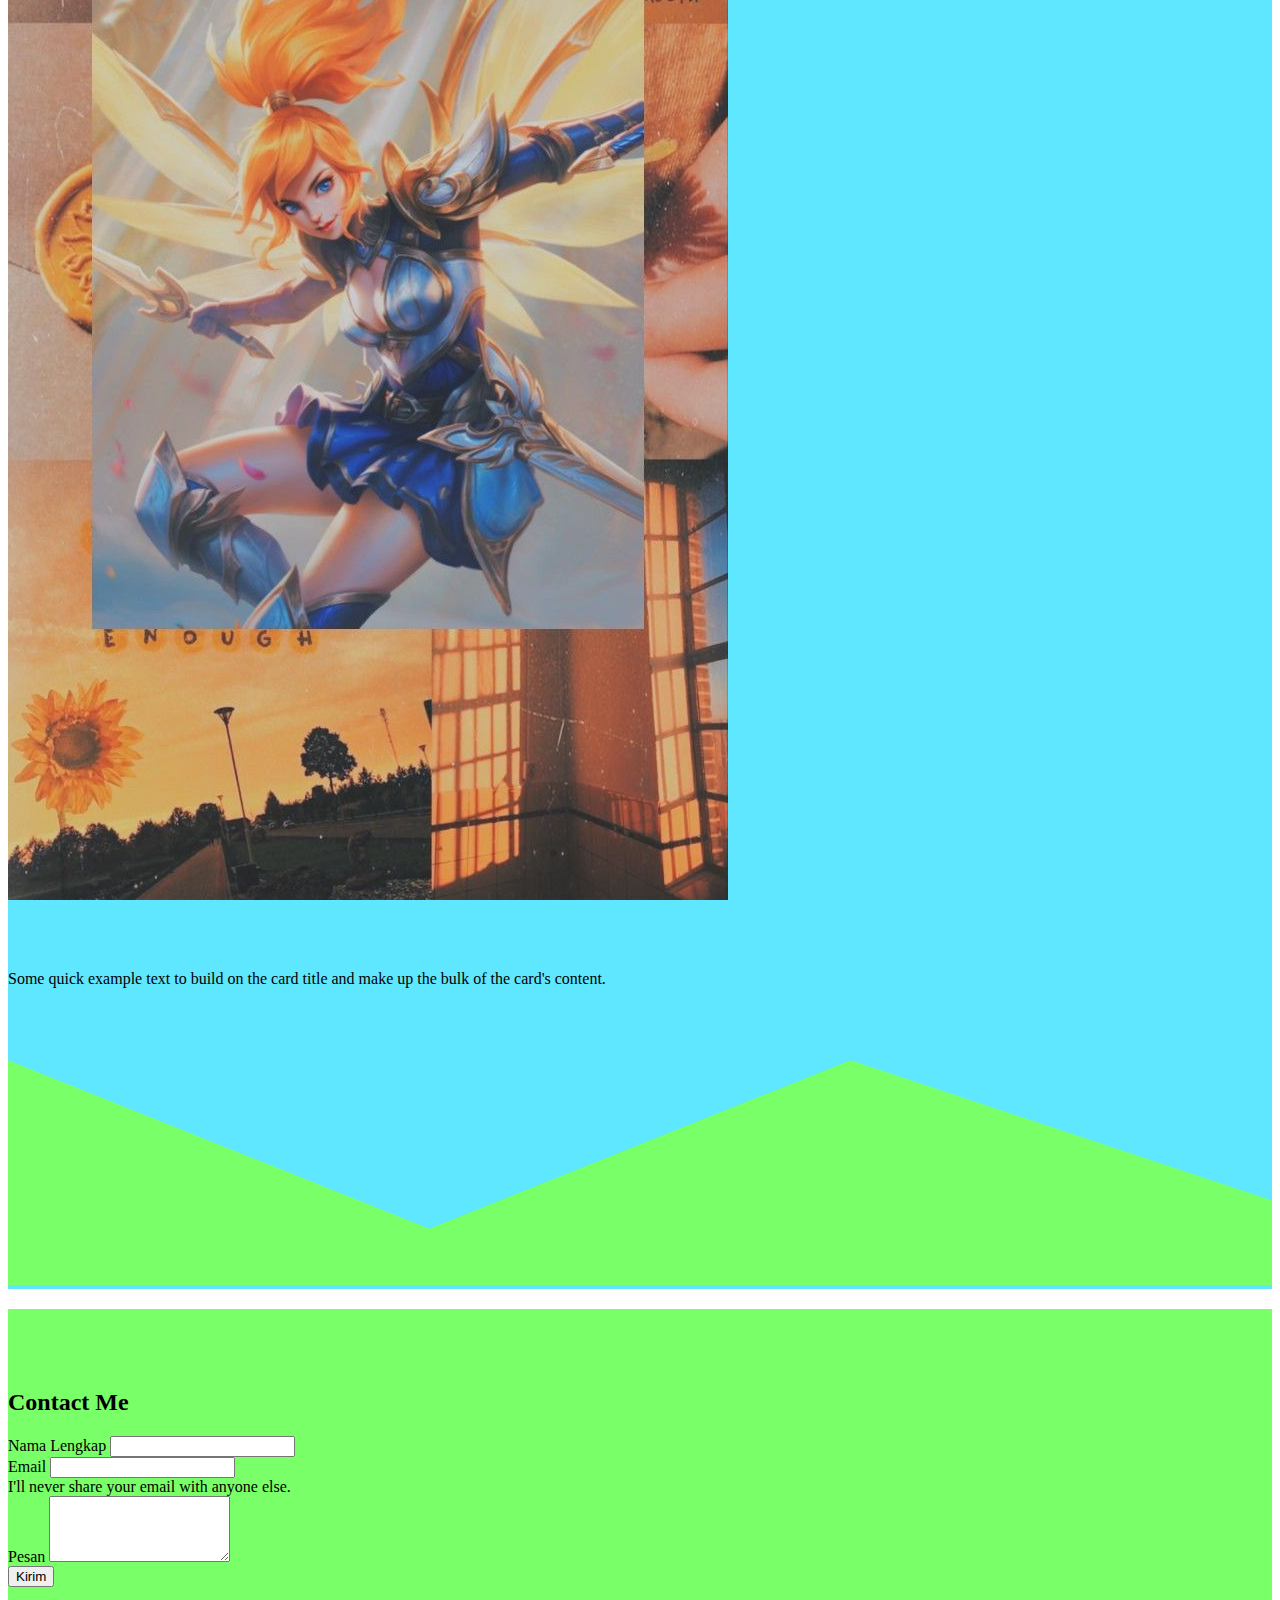
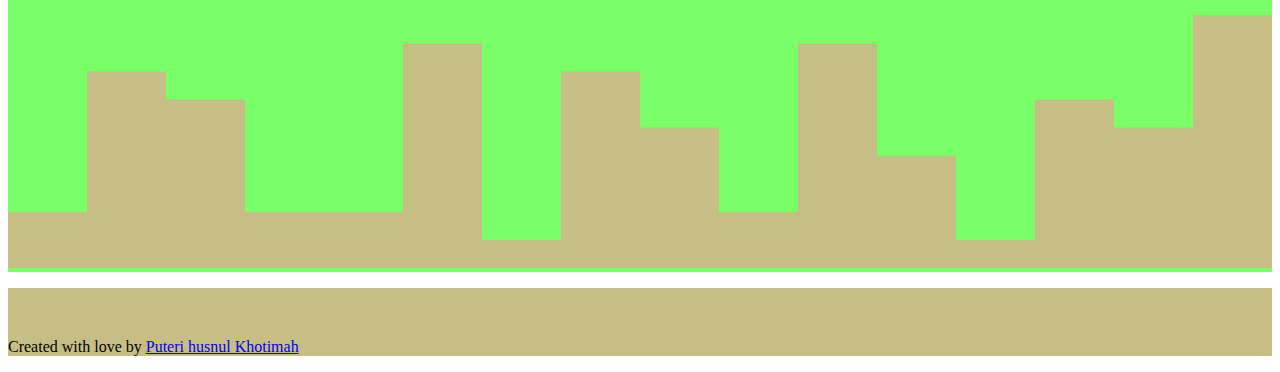
==== commit cb795b07: "Latihan My Portfolio" ====
--- a/index.html
+++ b/index.html
@@ -166,19 +166,20 @@
           </div>
         </div>
       </div>
-      <svg xmlns="http://www.w3.org/2000/svg" viewBox="0 0 1440 320"><path fill="#6c757d" fill-opacity="1" d="M0,224L0,128L72,128L72,96L144,96L144,224L216,224L216,256L288,256L288,160L360,160L360,224L432,224L432,96L504,96L504,192L576,192L576,224L648,224L648,96L720,96L720,256L792,256L792,64L864,64L864,288L936,288L936,224L1008,224L1008,96L1080,96L1080,160L1152,160L1152,160L1224,160L1224,224L1296,224L1296,96L1368,96L1368,128L1440,128L1440,320L1368,320L1368,320L1296,320L1296,320L1224,320L1224,320L1152,320L1152,320L1080,320L1080,320L1008,320L1008,320L936,320L936,320L864,320L864,320L792,320L792,320L720,320L720,320L648,320L648,320L576,320L576,320L504,320L504,320L432,320L432,320L360,320L360,320L288,320L288,320L216,320L216,320L144,320L144,320L72,320L72,320L0,320L0,320Z"></path></svg>
+      <svg xmlns="http://www.w3.org/2000/svg" viewBox="0 0 1440 320"><path fill="#C7BE85" fill-opacity="1" d="M0,192L0,256L90,256L90,96L180,96L180,128L270,128L270,256L360,256L360,256L450,256L450,64L540,64L540,288L630,288L630,96L720,96L720,160L810,160L810,256L900,256L900,64L990,64L990,192L1080,192L1080,288L1170,288L1170,128L1260,128L1260,160L1350,160L1350,32L1440,32L1440,320L1350,320L1350,320L1260,320L1260,320L1170,320L1170,320L1080,320L1080,320L990,320L990,320L900,320L900,320L810,320L810,320L720,320L720,320L630,320L630,320L540,320L540,320L450,320L450,320L360,320L360,320L270,320L270,320L180,320L180,320L90,320L90,320L0,320L0,320Z"></path></svg>
     </section>
     <!-- Akhir Contact -->
 
 
     <!-- Footer -->
-<class class="bg-secondary text-white text-center pb-3">
-  <p>Created with <i class="bi bi-suit-heart-fill"></i> by <a href="https://www.instagram.com/putr.hsl/" class="text-white fw-bold">Puteri Husnul Khotimah</a></p>
-  <!-- fw; font weight -->
-</class>
+    <footer class="text-white text-center p-3" style="background-color: #C7BE85">
+
+      <p>Created with love by <a href="https://www.instagram.com/putr.hsl/" class="text-white fw-bold">Puteri husnul Khotimah</a></p>
+    </footer>
+
     <!-- Akhir Footer -->
 
-    <script src="https://cdn.jsdelivr.net/npm/bootstrap@5.1.3/dist/js/bootstrap.bundle.min.js" integrity="sha384-ka7Sk0Gln4gmtz2MlQnikT1wXgYsOg+OMhuP+IlRH9sENBO0LRn5q+8nbTov4+1p" crossorigin="anonymous"></script>
+    <script src="https://cd.jsdelivr.net/npm/bootstrap@5.1.3/dist/js/bootstrap.bundle.min.js" integrity="sha384-ka7Sk0Gln4gmtz2MlQnikT1wXgYsOg+OMhuP+IlRH9sENBO0LRn5q+8nbTov4+1p" crossorigin="anonymous"></script>
   </body>
 </html>
 
--- a/style.css
+++ b/style.css
@@ -55,7 +55,7 @@
 
 /* warna 4
 #F2BDE4
-#F2A7ED
+#F2BDE4
 #BA91F2
 #99D0F2
 #A2EAF2
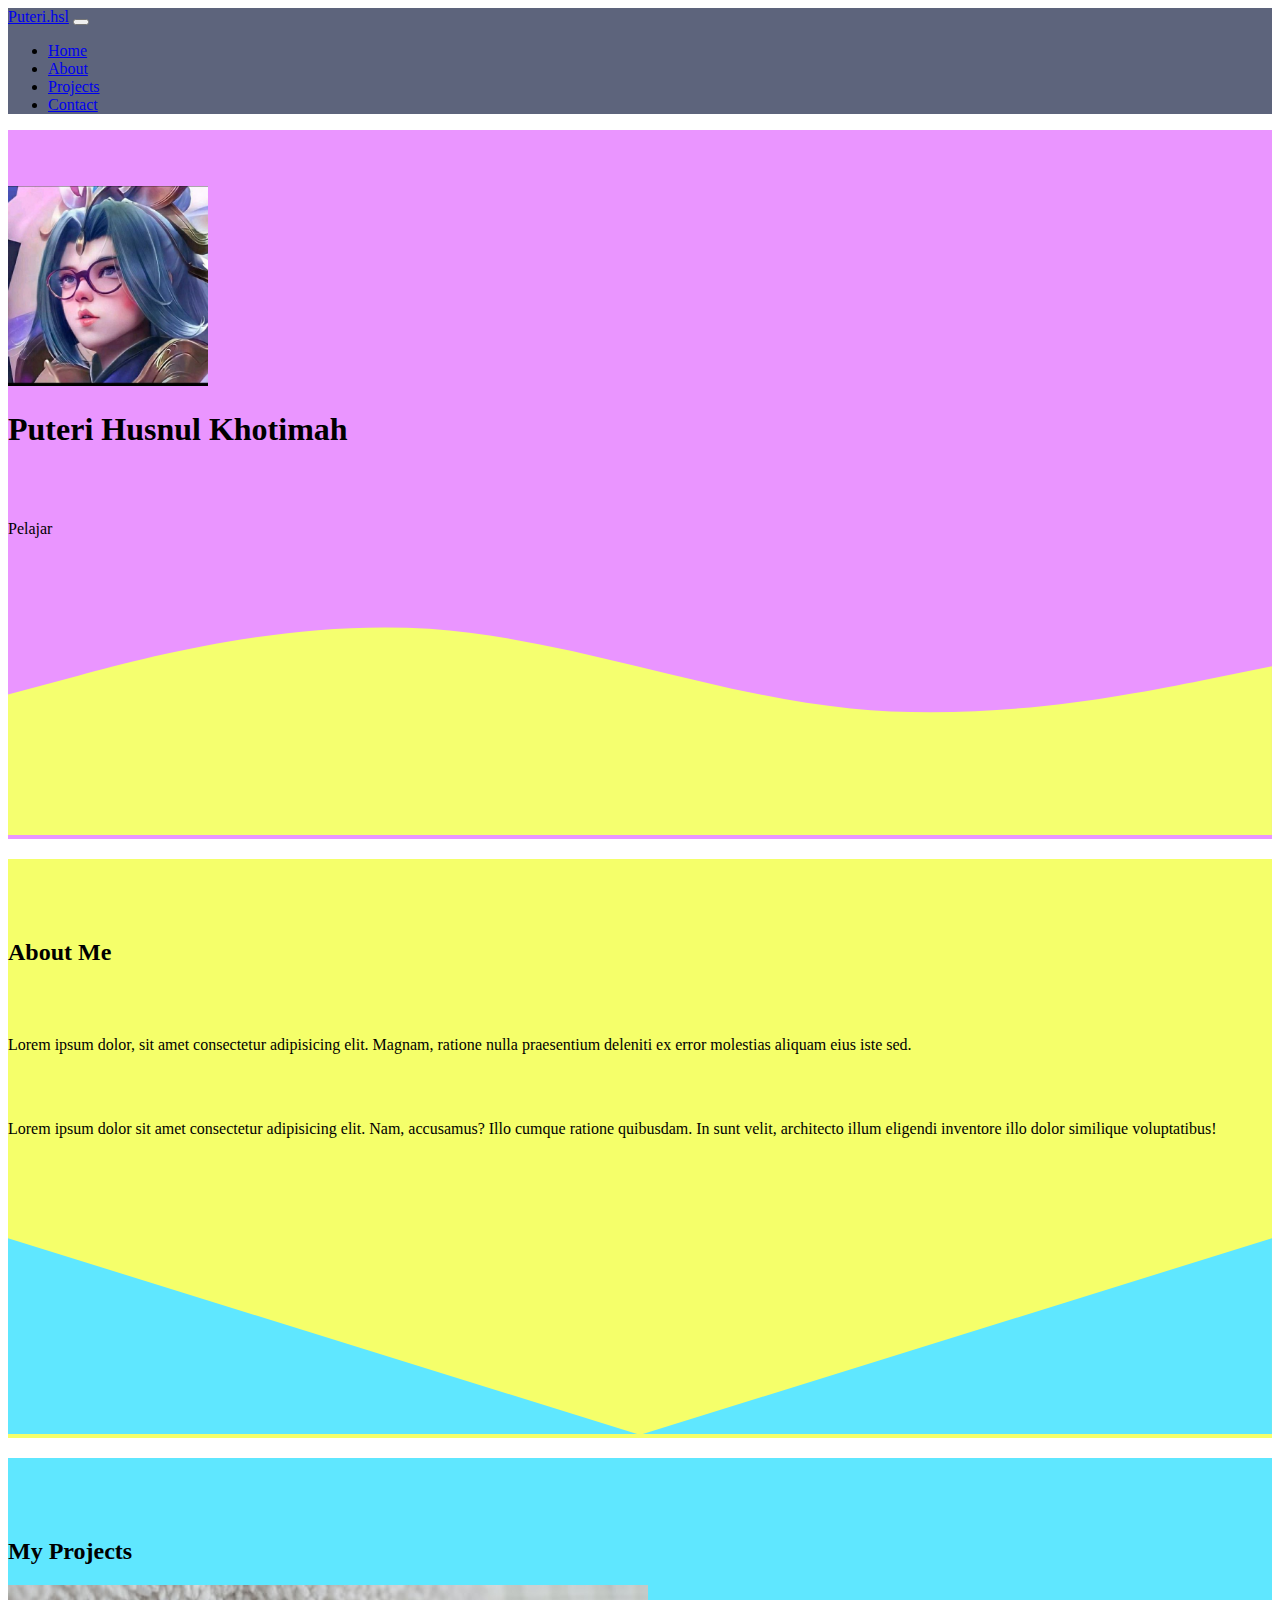
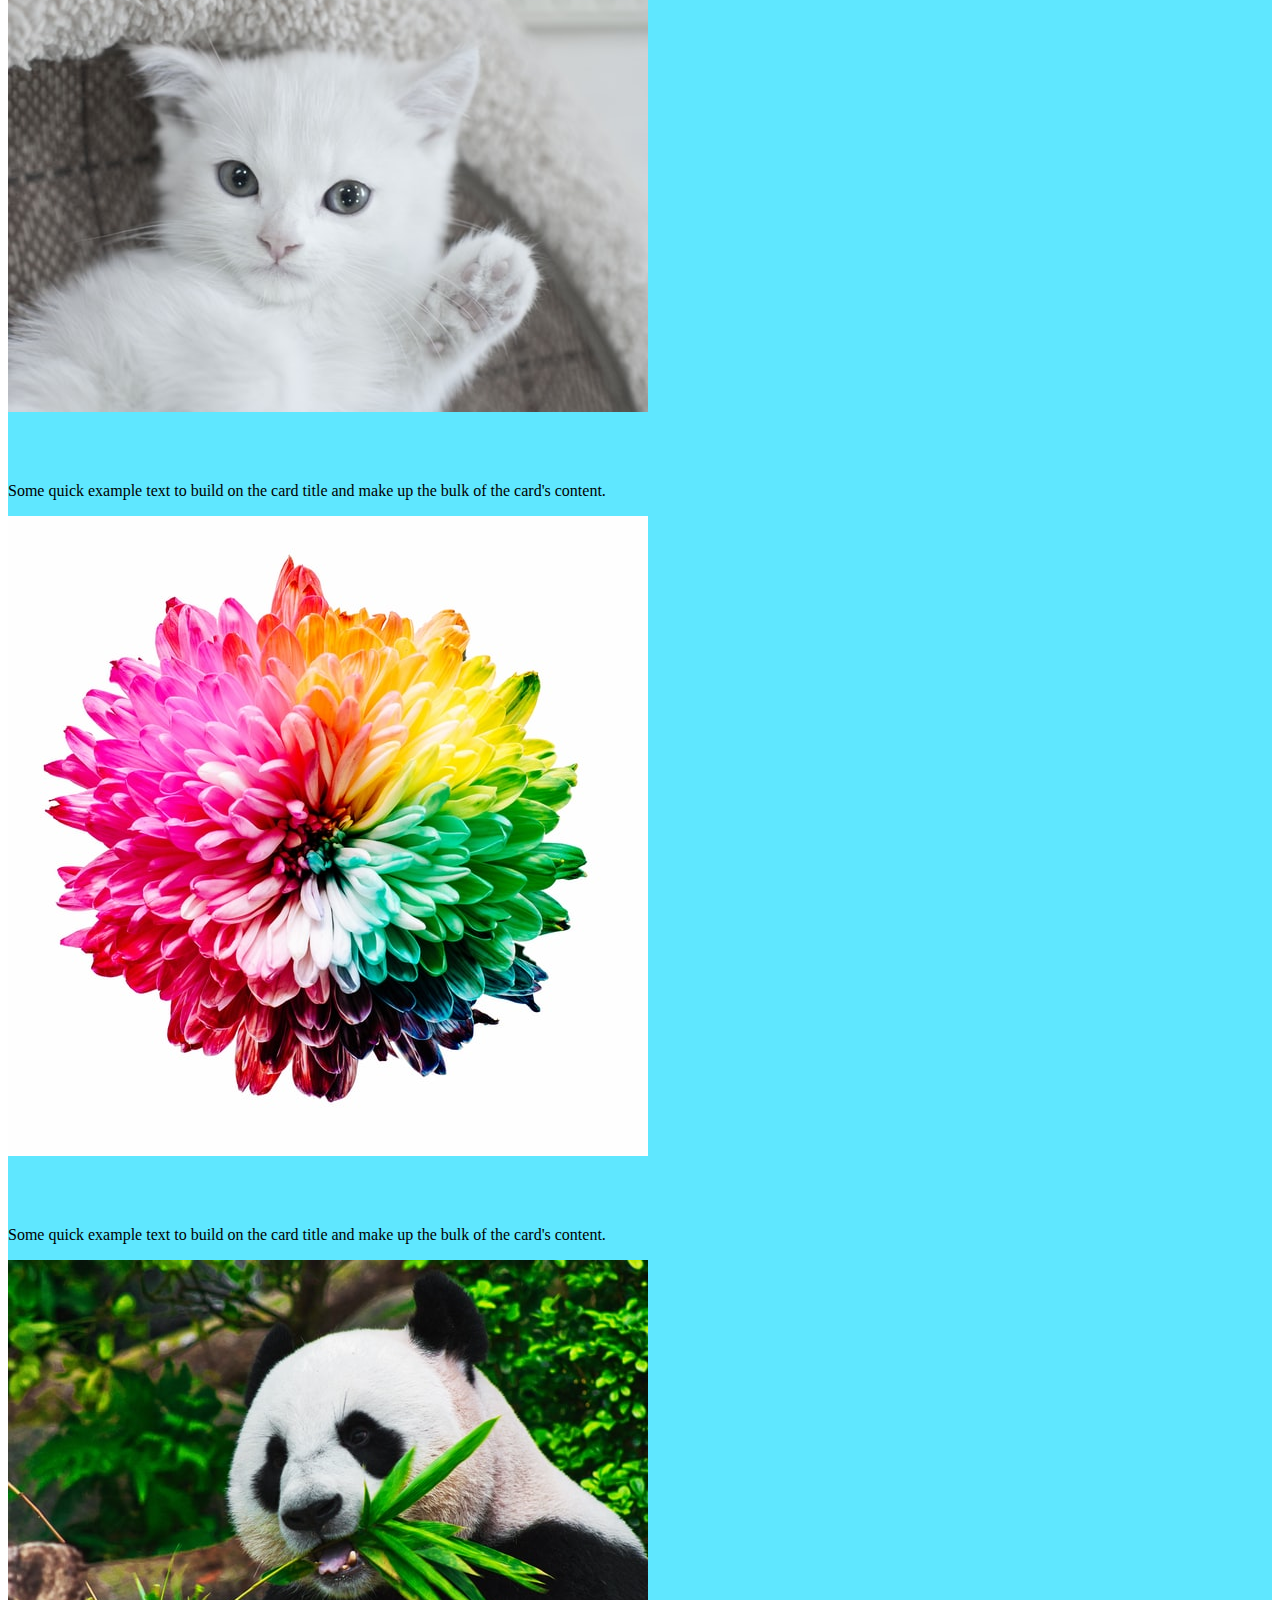
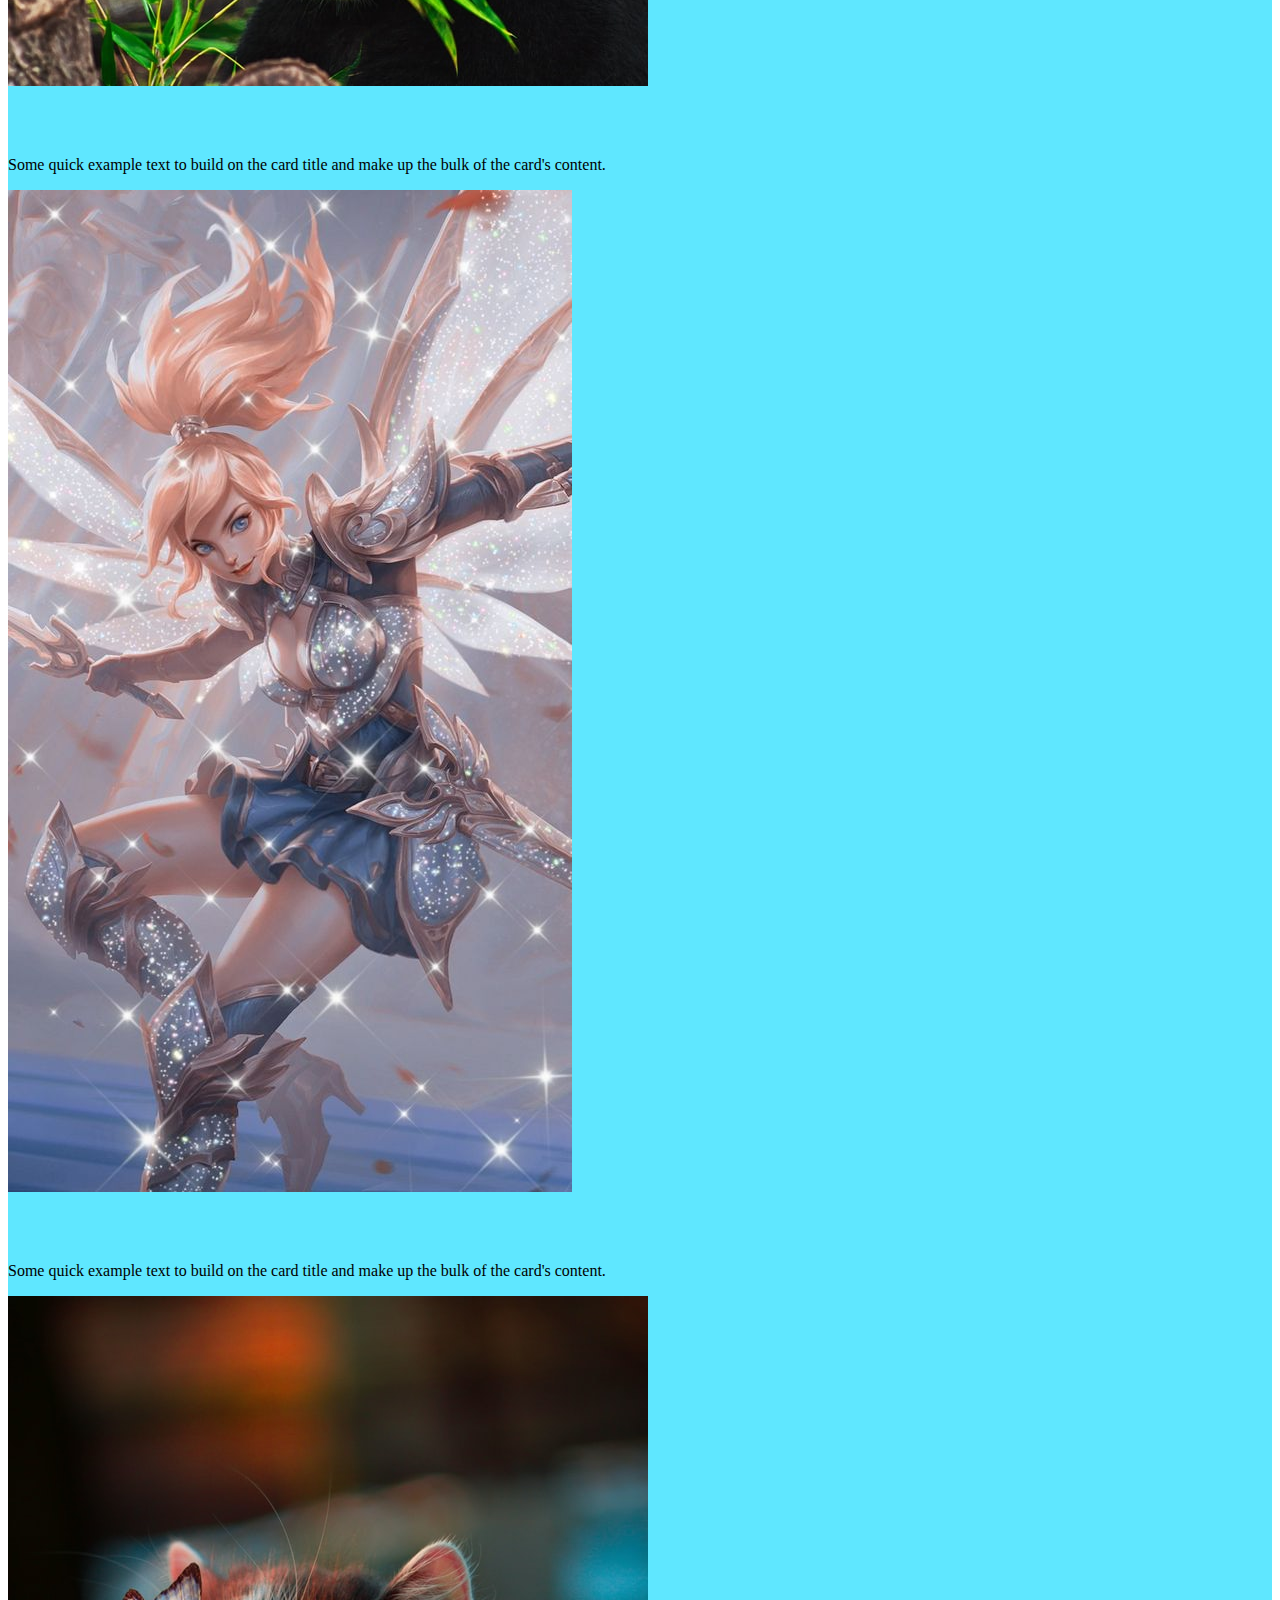
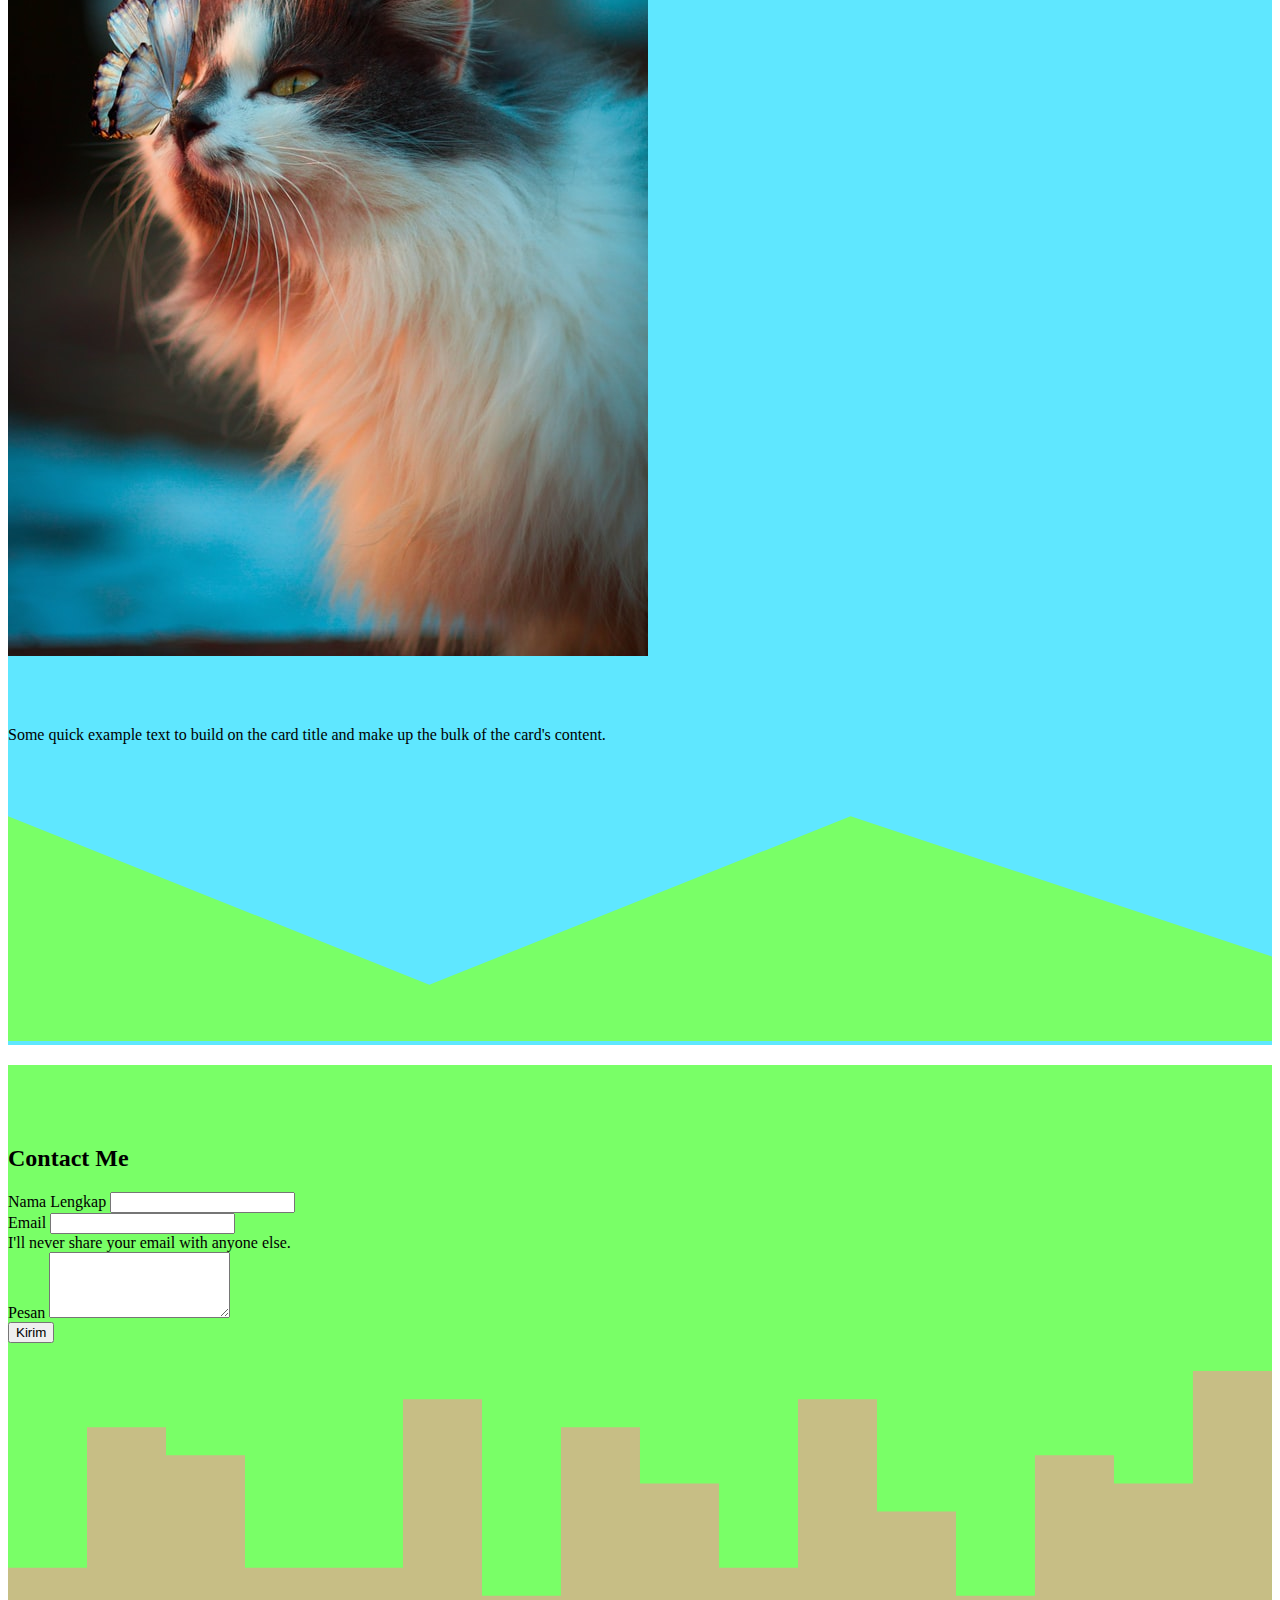
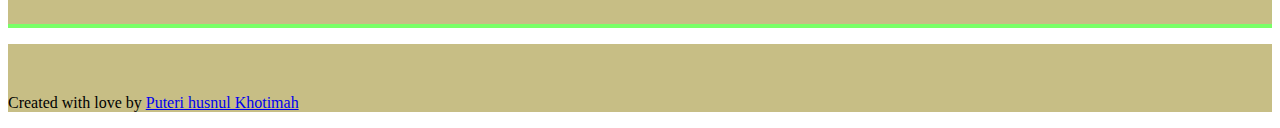
==== commit b3f61864: "Latihan membuat Portfolio" ====
--- a/index.html
+++ b/index.html
@@ -15,7 +15,10 @@
   </head>
   <body>
     <!-- Navbar -->
-    <nav class="navbar navbar-expand-lg navbar-dark shadow" style="background-color: #5d647c">
+    <nav 
+      class="navbar navbar-expand-lg navbar-dark shadow" 
+      style="background-color: #5d647c"
+    >
       <div class="container">
         <a class="navbar-brand" href="#">Puteri.hsl</a>
         <button class="navbar-toggler" type="button" data-bs-toggle="collapse" data-bs-target="#navbarNav" aria-controls="navbarNav" aria-expanded="false" aria-label="Toggle navigation">
@@ -43,9 +46,9 @@
 
     <!-- Jumbotron -->
     <section class="jumbotron text-center">
-      <img src="img/luoyiimage.jpeg" alt="Puteri Husnul" width="200" class="rounded-circle img-thumbnail" />
+      <img src="img/luoyi.jpeg" alt="Puteri Husnul" width="200" class="rounded-circle img-thumbnail" />
       <h1 class="display-4">Puteri Husnul Khotimah</h1>
-      <p class="lead">siswi / Pelajar</p>
+      <p class="lead">Pelajar</p>
       <svg xmlns="http://www.w3.org/2000/svg" viewBox="0 0 1440 320">
         <path
           fill="#f5ff6f"
@@ -91,7 +94,15 @@
           <div class="col-md-4 mb-4">
             <!-- mb: margin bottom -->
             <div class="card">
-              <img src="img/kucing.jpeg" class="card-img-top" alt="image" />
+              <img src="img/kucing.jpg" class="card-img-top" alt="image" />
+              <div class="card-body">
+                <p class="card-text">Some quick example text to build on the card title and make up the bulk of the card's content.</p>
+              </div>
+            </div>
+          </div>
+          <div class="col-md-4 mb-4">
+            <div class="card">
+              <img src="img/bunga.jpg" class="card-img-top" alt="image" />
               <div class="card-body">
                 <p class="card-text">Some quick example text to build on the card title and make up the bulk of the card's content.</p>
               </div>
@@ -107,7 +118,7 @@
           </div>
           <div class="col-md-4 mb-4">
             <div class="card">
-              <img src="img/bunga.jpg" class="card-img-top" alt="image" />
+              <img src="img/fanny2.jpeg" class="card-img-top" alt="image" />
               <div class="card-body">
                 <p class="card-text">Some quick example text to build on the card title and make up the bulk of the card's content.</p>
               </div>
@@ -115,15 +126,7 @@
           </div>
           <div class="col-md-4 mb-4">
             <div class="card">
-              <img src="img/gambarchange.jpeg" class="card-img-top" alt="image" />
-              <div class="card-body">
-                <p class="card-text">Some quick example text to build on the card title and make up the bulk of the card's content.</p>
-              </div>
-            </div>
-          </div>
-          <div class="col-md-4 mb-4">
-            <div class="card">
-              <img src="img/fanny.jpeg" class="card-img-top" alt="image" />
+              <img src="img/kucing2.jpg" class="card-img-top" alt="image" />
               <div class="card-body">
                 <p class="card-text">Some quick example text to build on the card title and make up the bulk of the card's content.</p>
               </div>
--- a/style.css
+++ b/style.css
@@ -28,35 +28,3 @@
 #contact {
   background-color: #79ff67;
 }
-
-/*  warna 1
-#6FD1D9
-#FFD1EC
-#B8F0F5
-#FBF1B3
-#C7BE85
-*/
-
-/* warna 2
-#F294D1
-#D0AEF2
-#94CEF2
-#2EF2F2
-#F2F2F2
-*/
-
-/* warna 3
-#F1C2F2
-#C9B6F2
-#D6C9F2
-#E3DCF2
-#CEE4F2
- */
-
-/* warna 4
-#F2BDE4
-#F2BDE4
-#BA91F2
-#99D0F2
-#A2EAF2
- */
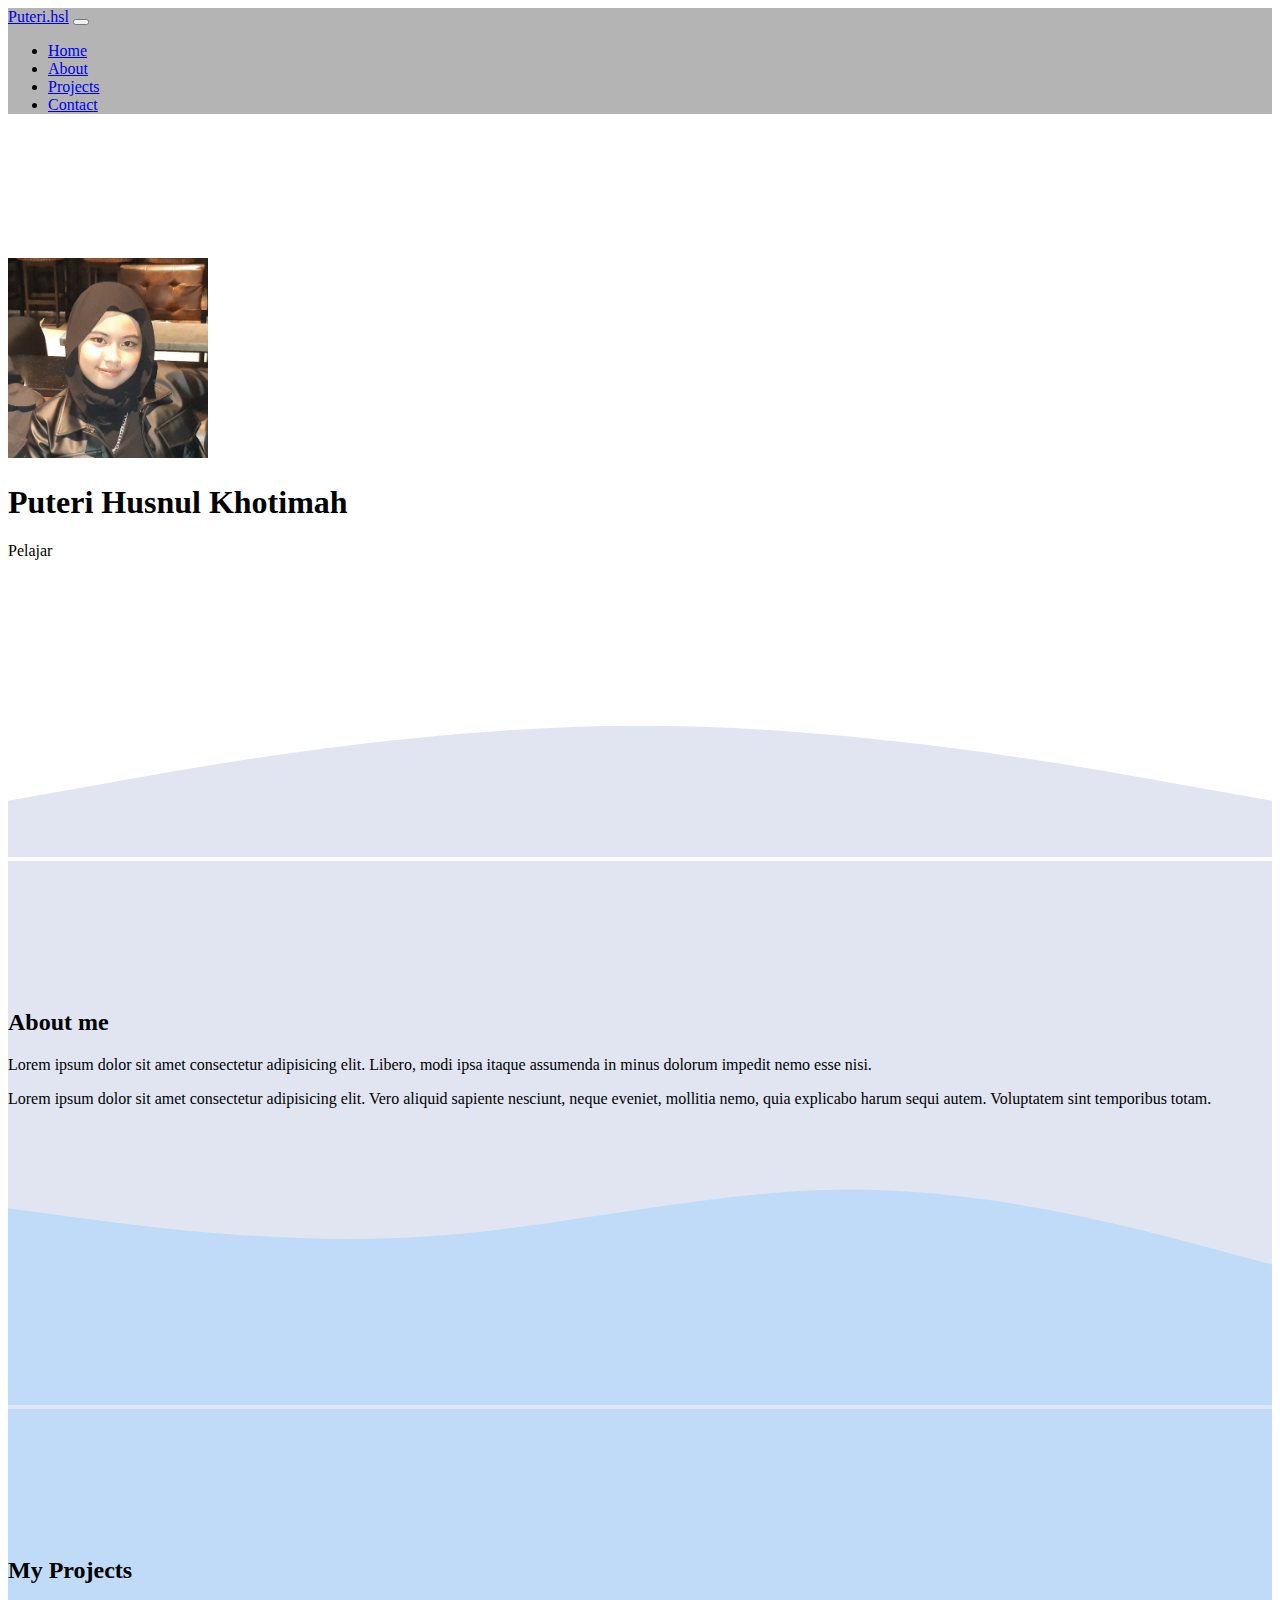
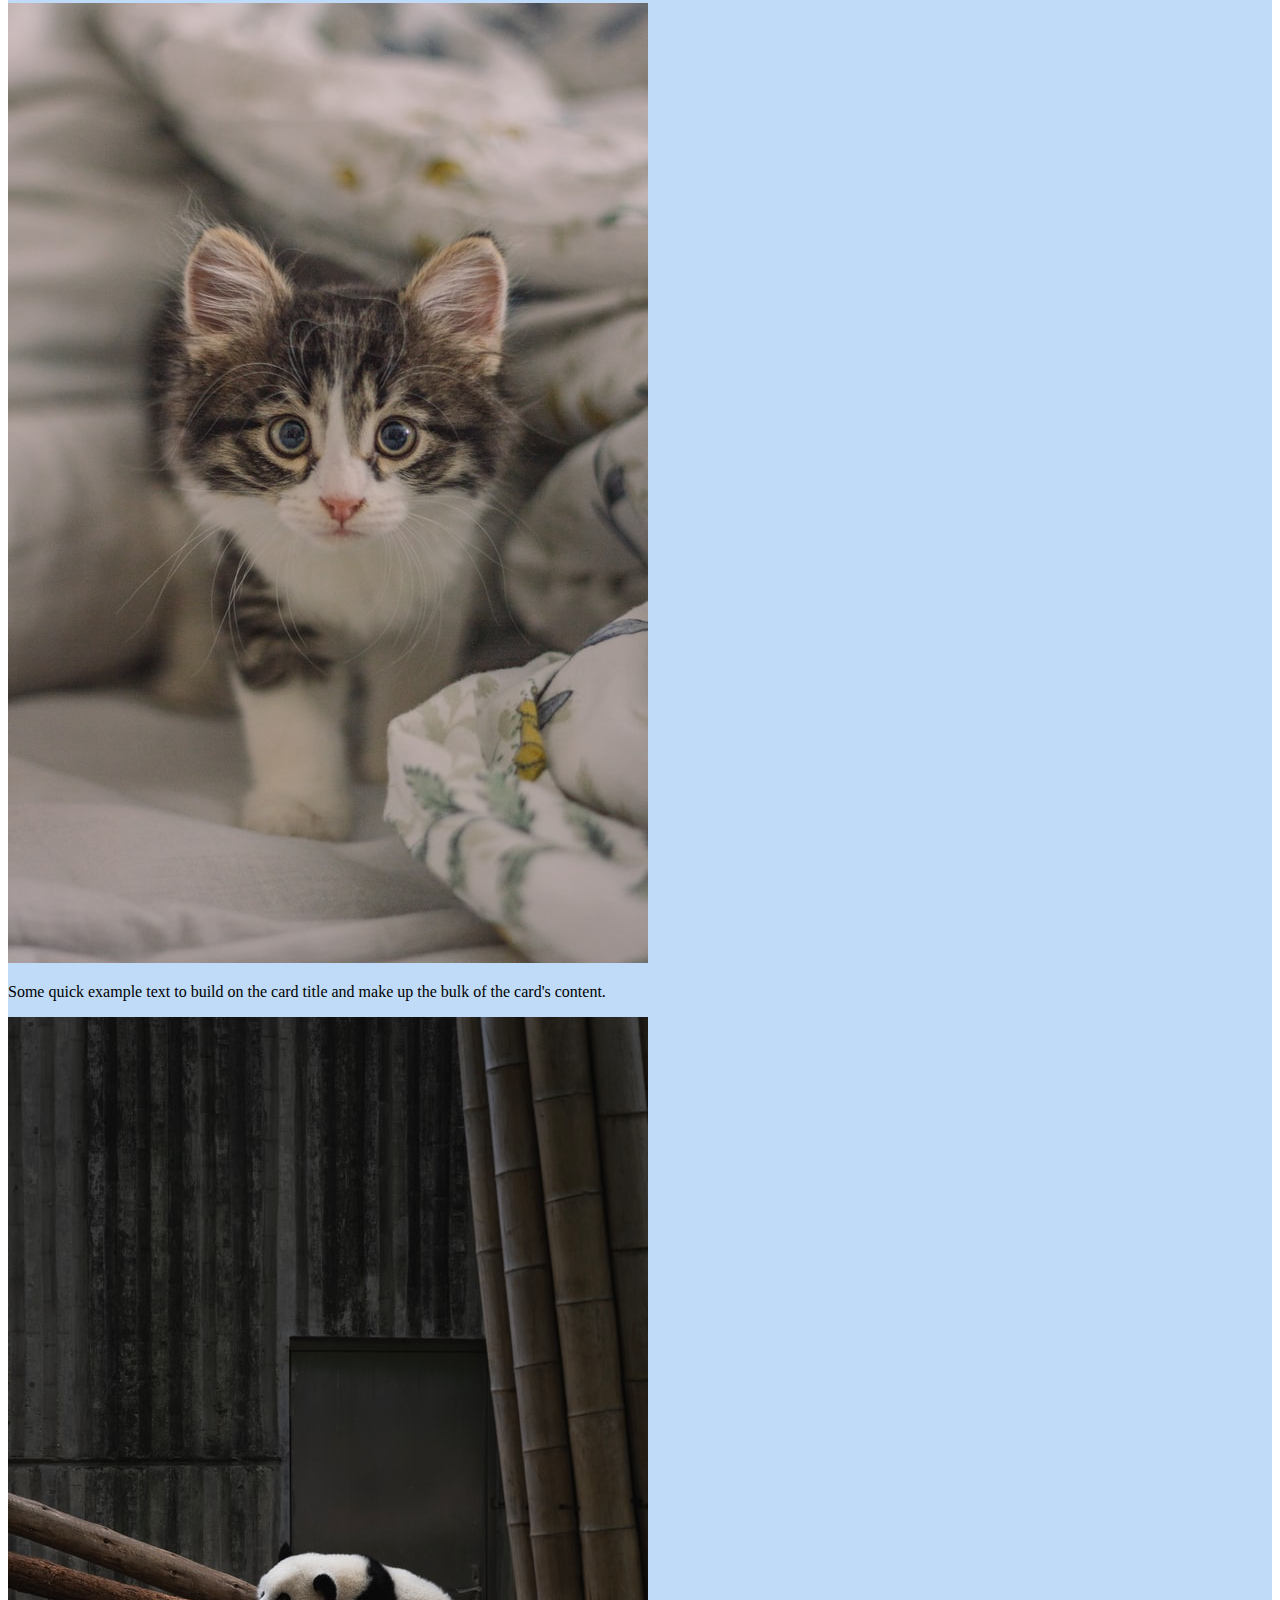
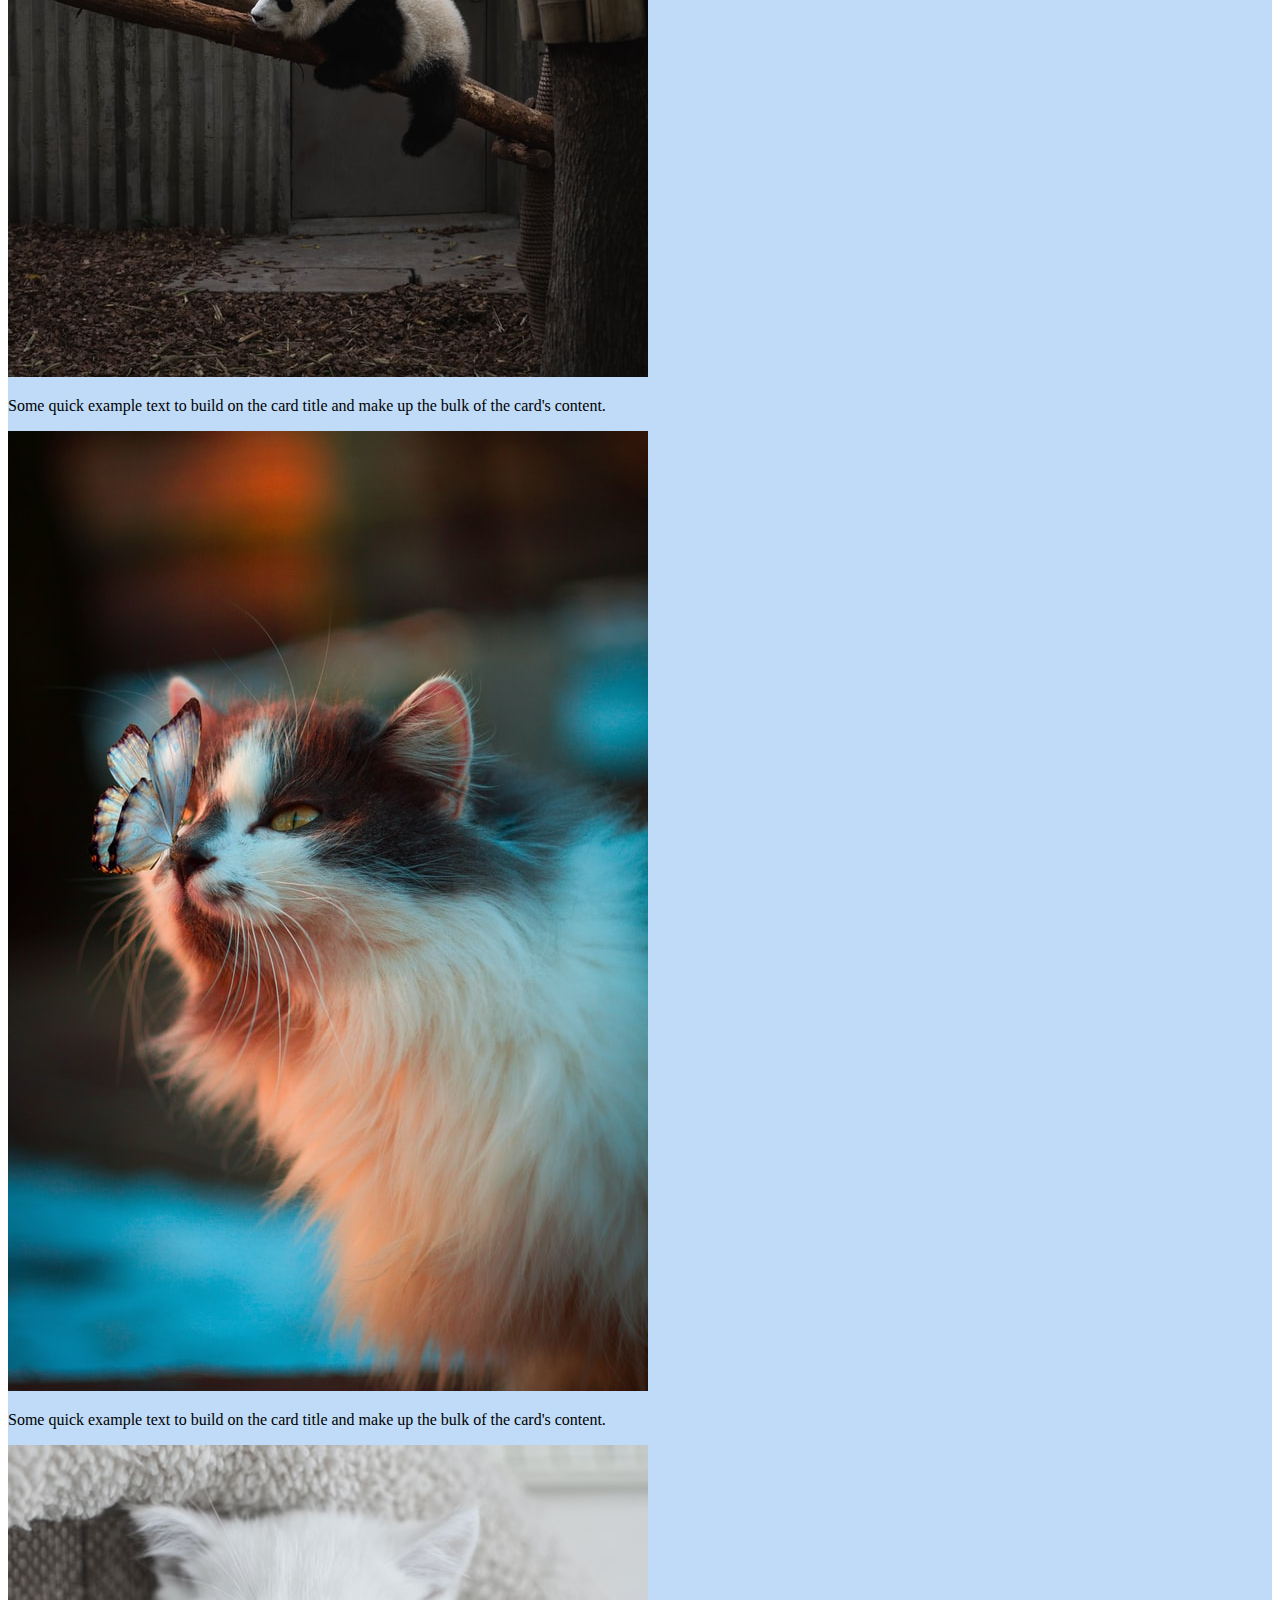
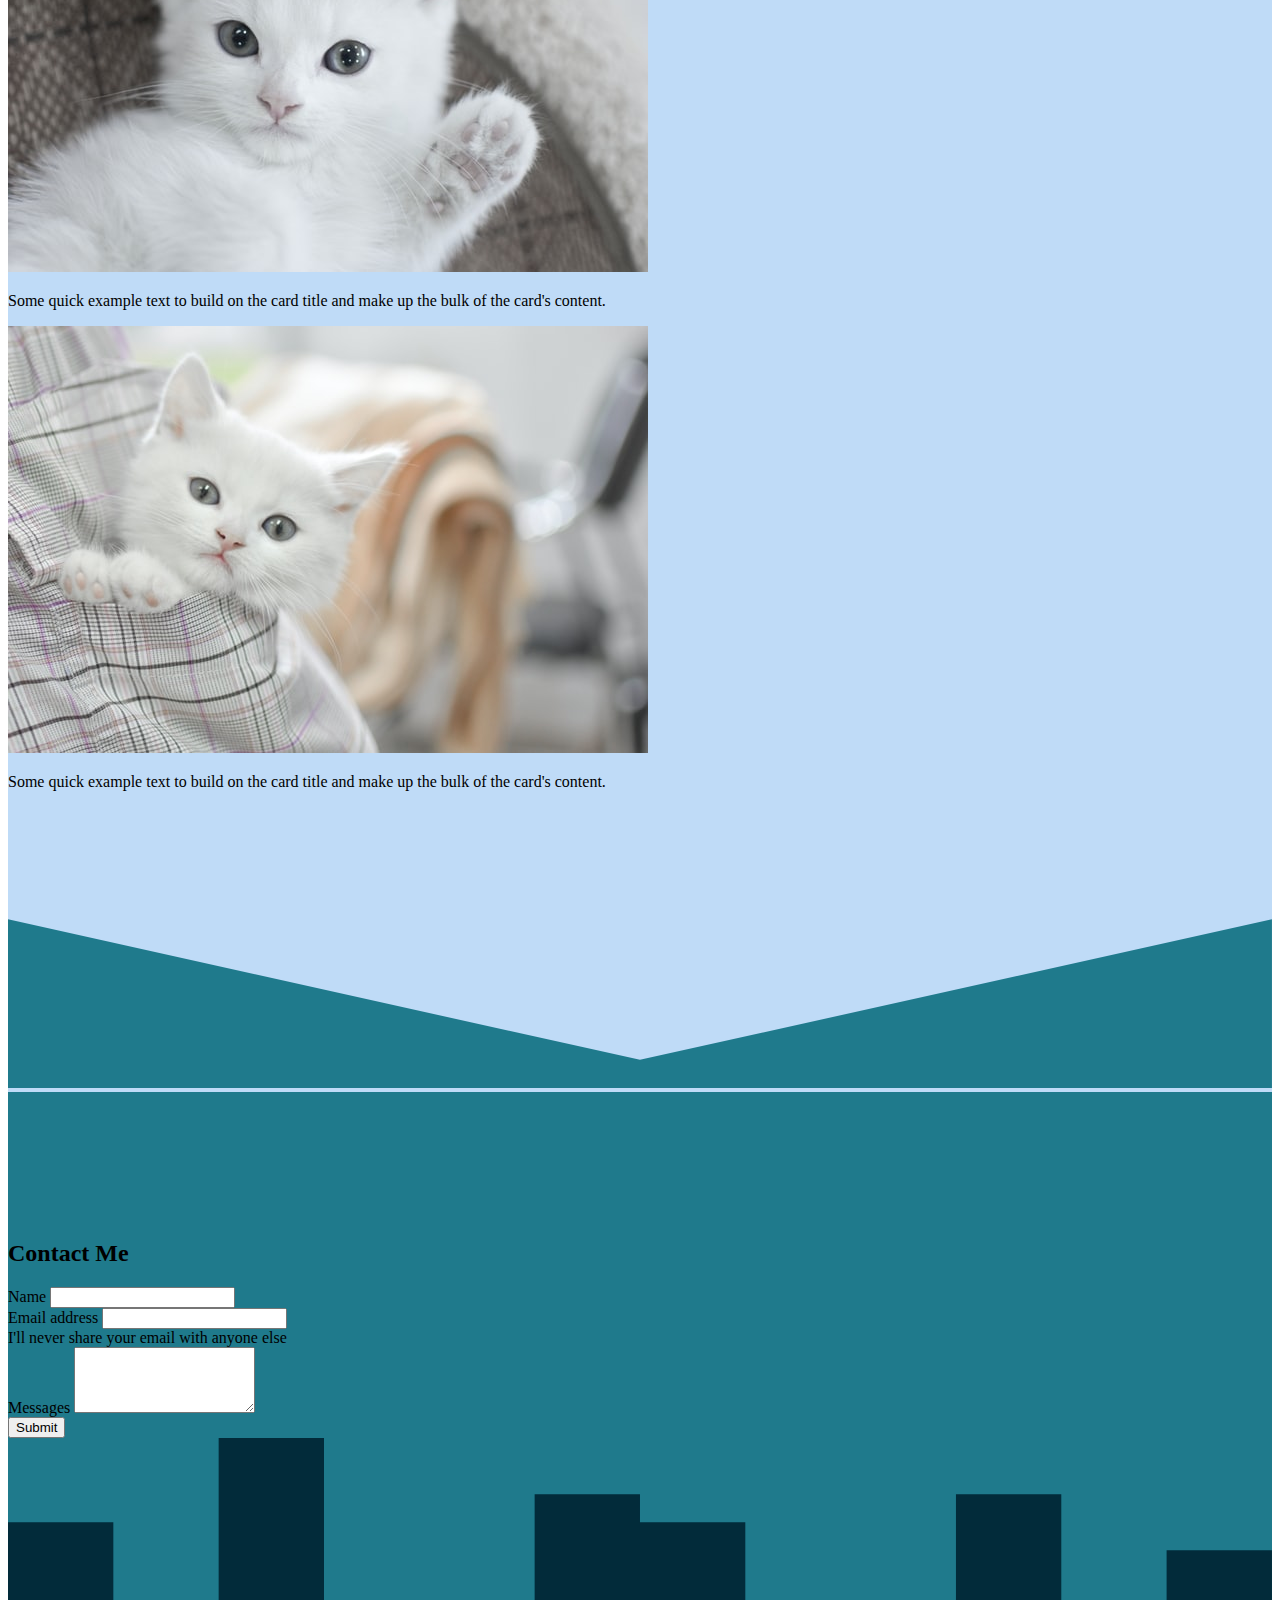
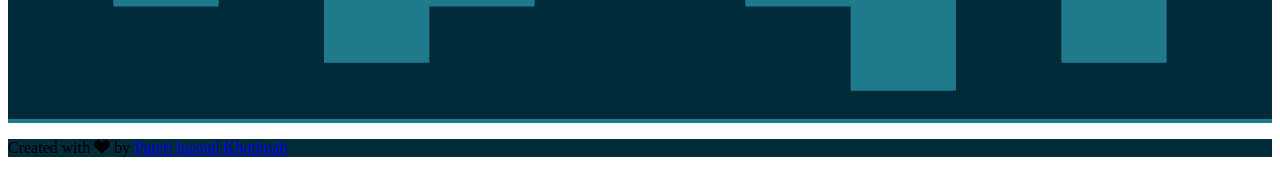
==== commit 5198dccc: "latihan My Portfolio" ====
--- a/index.html
+++ b/index.html
@@ -7,78 +7,77 @@
 
     <!-- Bootstrap CSS -->
     <link href="https://cdn.jsdelivr.net/npm/bootstrap@5.1.3/dist/css/bootstrap.min.css" rel="stylesheet" integrity="sha384-1BmE4kWBq78iYhFldvKuhfTAU6auU8tT94WrHftjDbrCEXSU1oBoqyl2QvZ6jIW3" crossorigin="anonymous" />
+    
+    <!-- Bootstrap Icons -->
+    <link rel="stylesheet" href="https://cdn.jsdelivr.net/npm/bootstrap-icons@1.7.2/font/bootstrap-icons.css">
 
     <!-- My CSS -->
     <link rel="stylesheet" href="style.css" />
 
-    <title>My Portfolio | Puteri Husnul</title>
+    <title>My Portfolio | Puteri Husnul Khotimah</title>
   </head>
-  <body>
+  <body id="home">
     <!-- Navbar -->
-    <nav 
-      class="navbar navbar-expand-lg navbar-dark shadow" 
-      style="background-color: #5d647c"
-    >
+    <nav id="navbar" class="navbar navbar-expand-lg navbar-dark shadow fixed-top" style="background-color: #b4b4b4">
       <div class="container">
         <a class="navbar-brand" href="#">Puteri.hsl</a>
         <button class="navbar-toggler" type="button" data-bs-toggle="collapse" data-bs-target="#navbarNav" aria-controls="navbarNav" aria-expanded="false" aria-label="Toggle navigation">
           <span class="navbar-toggler-icon"></span>
         </button>
         <div class="collapse navbar-collapse" id="navbarNav">
-          <ul class="navbar-nav">
+          <ul class="navbar-nav ms-auto">
             <li class="nav-item">
               <a class="nav-link active" aria-current="page" href="#">Home</a>
             </li>
             <li class="nav-item">
-              <a class="nav-link" href="#">About</a>
+              <a class="nav-link" href="#about">About</a>
             </li>
             <li class="nav-item">
-              <a class="nav-link" href="#">Projects</a>
+              <a class="nav-link" href="#projects">Projects</a>
             </li>
             <li class="nav-item">
-              <a class="nav-link" href="#">Contact</a>
+              <a class="nav-link" href="#contact">Contact</a>
             </li>
           </ul>
         </div>
       </div>
     </nav>
-    <!-- Navbar Akhir -->
+    <!-- Akhir Navbar -->
 
     <!-- Jumbotron -->
     <section class="jumbotron text-center">
-      <img src="img/luoyi.jpeg" alt="Puteri Husnul" width="200" class="rounded-circle img-thumbnail" />
+      <img src="img1/puteri1.jpg" alt="Puteri Husnul Khotimah" width="200" class="rounded-circle img-thumbnail" />
       <h1 class="display-4">Puteri Husnul Khotimah</h1>
       <p class="lead">Pelajar</p>
       <svg xmlns="http://www.w3.org/2000/svg" viewBox="0 0 1440 320">
-        <path
-          fill="#f5ff6f"
-          fill-opacity="1"
-          d="M0,160L80,138.7C160,117,320,75,480,85.3C640,96,800,160,960,176C1120,192,1280,160,1360,144L1440,128L1440,320L1360,320C1280,320,1120,320,960,320C800,320,640,320,480,320C320,320,160,320,80,320L0,320Z"
-        ></path>
+        <path fill="#e1e5f2" fill-opacity="1" d="M0,256L120,234.7C240,213,480,171,720,170.7C960,171,1200,213,1320,234.7L1440,256L1440,320L1320,320C1200,320,960,320,720,320C480,320,240,320,120,320L0,320Z"></path>
       </svg>
-    </section>
     <!-- Akhir Jumbotron -->
 
     <!-- About -->
-
     <section id="about">
-      <div class="container">
-        <div class="row text-center mb-3">
+      <div class="container ">
+        <div class="row text-center mb-5">
           <div class="col">
-            <h2>About Me</h2>
+            <h2>About me</h2>
           </div>
-          <div class="row justify-content-center fs-5 text-center">
-            <div class="col-md-4">
-              <p>Lorem ipsum dolor, sit amet consectetur adipisicing elit. Magnam, ratione nulla praesentium deleniti ex error molestias aliquam eius iste sed.</p>
-            </div>
-            <div class="col-md-4">
-              <p>Lorem ipsum dolor sit amet consectetur adipisicing elit. Nam, accusamus? Illo cumque ratione quibusdam. In sunt velit, architecto illum eligendi inventore illo dolor similique voluptatibus!</p>
-            </div>
+        </div>
+        <div class="row justify-content-center fs-5 text-center">
+          <div class="col-md-4">
+            <p>Lorem ipsum dolor sit amet consectetur adipisicing elit. Libero, modi ipsa itaque assumenda in minus dolorum impedit nemo esse nisi.</p>
+          </div>
+          <div class="col-md-4">
+            <p>Lorem ipsum dolor sit amet consectetur adipisicing elit. Vero aliquid sapiente nesciunt, neque eveniet, mollitia nemo, quia explicabo harum sequi autem. Voluptatem sint temporibus totam.</p>
           </div>
         </div>
       </div>
-      <svg xmlns="http://www.w3.org/2000/svg" viewBox="0 0 1440 320"><path fill="#5fe7ff" fill-opacity="1" d="M0,96L720,320L1440,96L1440,320L720,320L0,320Z"></path></svg>
-      <!-- <svg xmlns="http://www.w3.org/2000/svg" viewBox="0 0 1440 320"><path fill="#5fe7ff" fill-opacity="1" d="M0,0L720,160L1440,32L1440,320L720,320L0,320Z"></path></svg> -->
+      <svg xmlns="http://www.w3.org/2000/svg" viewBox="0 0 1440 320">
+        <path
+          fill="#bfdbf7"
+          fill-opacity="1"
+          d="M0,96L80,106.7C160,117,320,139,480,128C640,117,800,75,960,74.7C1120,75,1280,117,1360,138.7L1440,160L1440,320L1360,320C1280,320,1120,320,960,320C800,320,640,320,480,320C320,320,160,320,80,320L0,320Z"
+        ></path>
+      </svg>
     </section>
     <!-- Akhir About -->
 
@@ -92,9 +91,8 @@
         </div>
         <div class="row justify-content-center">
           <div class="col-md-4 mb-4">
-            <!-- mb: margin bottom -->
             <div class="card">
-              <img src="img/kucing.jpg" class="card-img-top" alt="image" />
+              <img src="img1/cat1.jpg" class="card-img-top" alt="image" />
               <div class="card-body">
                 <p class="card-text">Some quick example text to build on the card title and make up the bulk of the card's content.</p>
               </div>
@@ -102,7 +100,7 @@
           </div>
           <div class="col-md-4 mb-4">
             <div class="card">
-              <img src="img/bunga.jpg" class="card-img-top" alt="image" />
+              <img src="img1/panda.jpg" class="card-img-top" alt="image" />
               <div class="card-body">
                 <p class="card-text">Some quick example text to build on the card title and make up the bulk of the card's content.</p>
               </div>
@@ -110,7 +108,7 @@
           </div>
           <div class="col-md-4 mb-4">
             <div class="card">
-              <img src="img/panda.jpg" class="card-img-top" alt="image" />
+              <img src="img1/cat2.jpg" class="card-img-top" alt="image" />
               <div class="card-body">
                 <p class="card-text">Some quick example text to build on the card title and make up the bulk of the card's content.</p>
               </div>
@@ -118,7 +116,7 @@
           </div>
           <div class="col-md-4 mb-4">
             <div class="card">
-              <img src="img/fanny2.jpeg" class="card-img-top" alt="image" />
+              <img src="img1/cat3.jpg" class="card-img-top" alt="image" />
               <div class="card-body">
                 <p class="card-text">Some quick example text to build on the card title and make up the bulk of the card's content.</p>
               </div>
@@ -126,7 +124,7 @@
           </div>
           <div class="col-md-4 mb-4">
             <div class="card">
-              <img src="img/kucing2.jpg" class="card-img-top" alt="image" />
+              <img src="img1/cat4.jpg" class="card-img-top" alt="image" />
               <div class="card-body">
                 <p class="card-text">Some quick example text to build on the card title and make up the bulk of the card's content.</p>
               </div>
@@ -134,56 +132,55 @@
           </div>
         </div>
       </div>
-      <!-- <svg xmlns="http://www.w3.org/2000/svg" viewBox="0 0 1440 320"><path fill="#79ff67" fill-opacity="1" d="M0,288L240,288L480,288L720,160L960,320L1200,96L1440,256L1440,320L1200,320L960,320L720,320L480,320L240,320L0,320Z"></path></svg> -->
-      <!-- <svg xmlns="http://www.w3.org/2000/svg" viewBox="0 0 1440 320"><path fill="#79ff67" fill-opacity="1" d="M0,32L240,224L480,160L720,224L960,64L1200,160L1440,96L1440,320L1200,320L960,320L720,320L480,320L240,320L0,320Z"></path></svg> -->
-      <svg xmlns="http://www.w3.org/2000/svg" viewBox="0 0 1440 320"><path fill="#79ff67" fill-opacity="1" d="M0,64L480,256L960,64L1440,224L1440,320L960,320L480,320L0,320Z"></path></svg>
-      <!-- <svg xmlns="http://www.w3.org/2000/svg" viewBox="0 0 1440 320"><path fill="#79ff67" fill-opacity="1" d="M0,256L240,160L480,256L720,288L960,256L1200,32L1440,224L1440,320L1200,320L960,320L720,320L480,320L240,320L0,320Z"></path></svg> -->
+      <svg xmlns="http://www.w3.org/2000/svg" viewBox="0 0 1440 320"><path fill="#1f7a8c" fill-opacity="1" d="M0,128L720,288L1440,128L1440,320L720,320L0,320Z"></path></svg>
     </section>
     <!-- Akhir Projects -->
 
     <!-- Contact -->
     <section id="contact">
       <div class="container">
-        <div class="row text-center">
-          <div class="col mb-5">
+        <div class="row">
+          <div class="col text-center mb-5">
             <h2>Contact Me</h2>
           </div>
           <div class="row justify-content-center">
-            <div class="col-md-6">
+            <div class="col-md-5">
               <form>
                 <div class="mb-3">
-                  <label for="name" class="form-label">Nama Lengkap</label>
+                  <label for="name" class="form-label">Name</label>
                   <input type="text" class="form-control" id="name" aria-describedby="name" />
+                </div>
                 <div class="mb-3">
-                  <label for="email" class="form-label">Email</label>
+                  <label for="email" class="form-label">Email address</label>
                   <input type="email" class="form-control" id="email" aria-describedby="email" />
-                  <div id="emailHelp" class="form-text">I'll never share your email with anyone else.</div>
-                  <div class="mb-3">
-                    <label for="pesan" class="form-label">Pesan</label>
-                    <textarea class="form-control" id="pesan" rows="4"></textarea>
-                  </div>
+                  <div id="emailHelp" class="form-text text-white">I'll never share your email with anyone else</div>
                 </div>
-                <button type="submit" class="btn btn-primary">Kirim</button>
+                <div class="mb-3">
+                  <label for="pesan" class="form-label">Messages</label>
+                  <textarea class="form-control" id="pesan" rows="4"></textarea>
+                </div>
+                <button type="submit" class="btn btn-primary">Submit</button>
               </form>
             </div>
           </div>
         </div>
       </div>
-      <svg xmlns="http://www.w3.org/2000/svg" viewBox="0 0 1440 320"><path fill="#C7BE85" fill-opacity="1" d="M0,192L0,256L90,256L90,96L180,96L180,128L270,128L270,256L360,256L360,256L450,256L450,64L540,64L540,288L630,288L630,96L720,96L720,160L810,160L810,256L900,256L900,64L990,64L990,192L1080,192L1080,288L1170,288L1170,128L1260,128L1260,160L1350,160L1350,32L1440,32L1440,320L1350,320L1350,320L1260,320L1260,320L1170,320L1170,320L1080,320L1080,320L990,320L990,320L900,320L900,320L810,320L810,320L720,320L720,320L630,320L630,320L540,320L540,320L450,320L450,320L360,320L360,320L270,320L270,320L180,320L180,320L90,320L90,320L0,320L0,320Z"></path></svg>
+      <svg xmlns="http://www.w3.org/2000/svg" viewBox="0 0 1440 320">
+        <path
+          fill="#022b3a"
+          fill-opacity="1"
+          d="M0,64L0,96L120,96L120,192L240,192L240,0L360,0L360,256L480,256L480,192L600,192L600,64L720,64L720,96L840,96L840,192L960,192L960,288L1080,288L1080,64L1200,64L1200,256L1320,256L1320,128L1440,128L1440,320L1320,320L1320,320L1200,320L1200,320L1080,320L1080,320L960,320L960,320L840,320L840,320L720,320L720,320L600,320L600,320L480,320L480,320L360,320L360,320L240,320L240,320L120,320L120,320L0,320L0,320Z"
+        ></path>
+      </svg>
     </section>
     <!-- Akhir Contact -->
 
-
     <!-- Footer -->
-    <footer class="text-white text-center p-3" style="background-color: #C7BE85">
-
-      <p>Created with love by <a href="https://www.instagram.com/putr.hsl/" class="text-white fw-bold">Puteri husnul Khotimah</a></p>
+    <footer class="text-white text-center p-3" style="background-color: #022b3a">
+      <p>Created with <i class="bi bi-suit-heart-fill text-danger"></i> by <a href="https://www.instagram.com/putr.hsl/" class="text-white fw-bold">Puteri husnul Khotimah</a></p>
     </footer>
-
     <!-- Akhir Footer -->
 
-    <script src="https://cd.jsdelivr.net/npm/bootstrap@5.1.3/dist/js/bootstrap.bundle.min.js" integrity="sha384-ka7Sk0Gln4gmtz2MlQnikT1wXgYsOg+OMhuP+IlRH9sENBO0LRn5q+8nbTov4+1p" crossorigin="anonymous"></script>
+    <script src="https://cdn.jsdelivr.net/npm/bootstrap@5.1.3/dist/js/bootstrap.bundle.min.js" integrity="sha384-ka7Sk0Gln4gmtz2MlQnikT1wXgYsOg+OMhuP+IlRH9sENBO0LRn5q+8nbTov4+1p" crossorigin="anonymous"></script>
   </body>
-</html>
-
-
+</html>--- a/style.css
+++ b/style.css
@@ -1,30 +1,20 @@
 .jumbotron {
-  padding-top: 3.5rem;
-  background-color: #ea95ff;
+  background-color: #ffffff;
+  margin-bottom: auto;
 }
-/* #62e0ff  blue 
-#000b76 dark blue
- #f5ff6a yellow
-#ea95ff purple
-#79ff67 green
-*/
 
 #about {
-  background-color: #f5ff6a;
+  background-color: #e1e5f2;
 }
 
 #projects {
-  background-color: #5fe7ff;
-}
-
-h2 {
-  padding-top: 80px;
-}
-
-p {
-  padding-top: 50px;
+  background-color: #bfdbf7;
 }
 
 #contact {
-  background-color: #79ff67;
+  background-color: #1f7a8c;
 }
+
+section {
+  padding-top: 8rem;
+}
